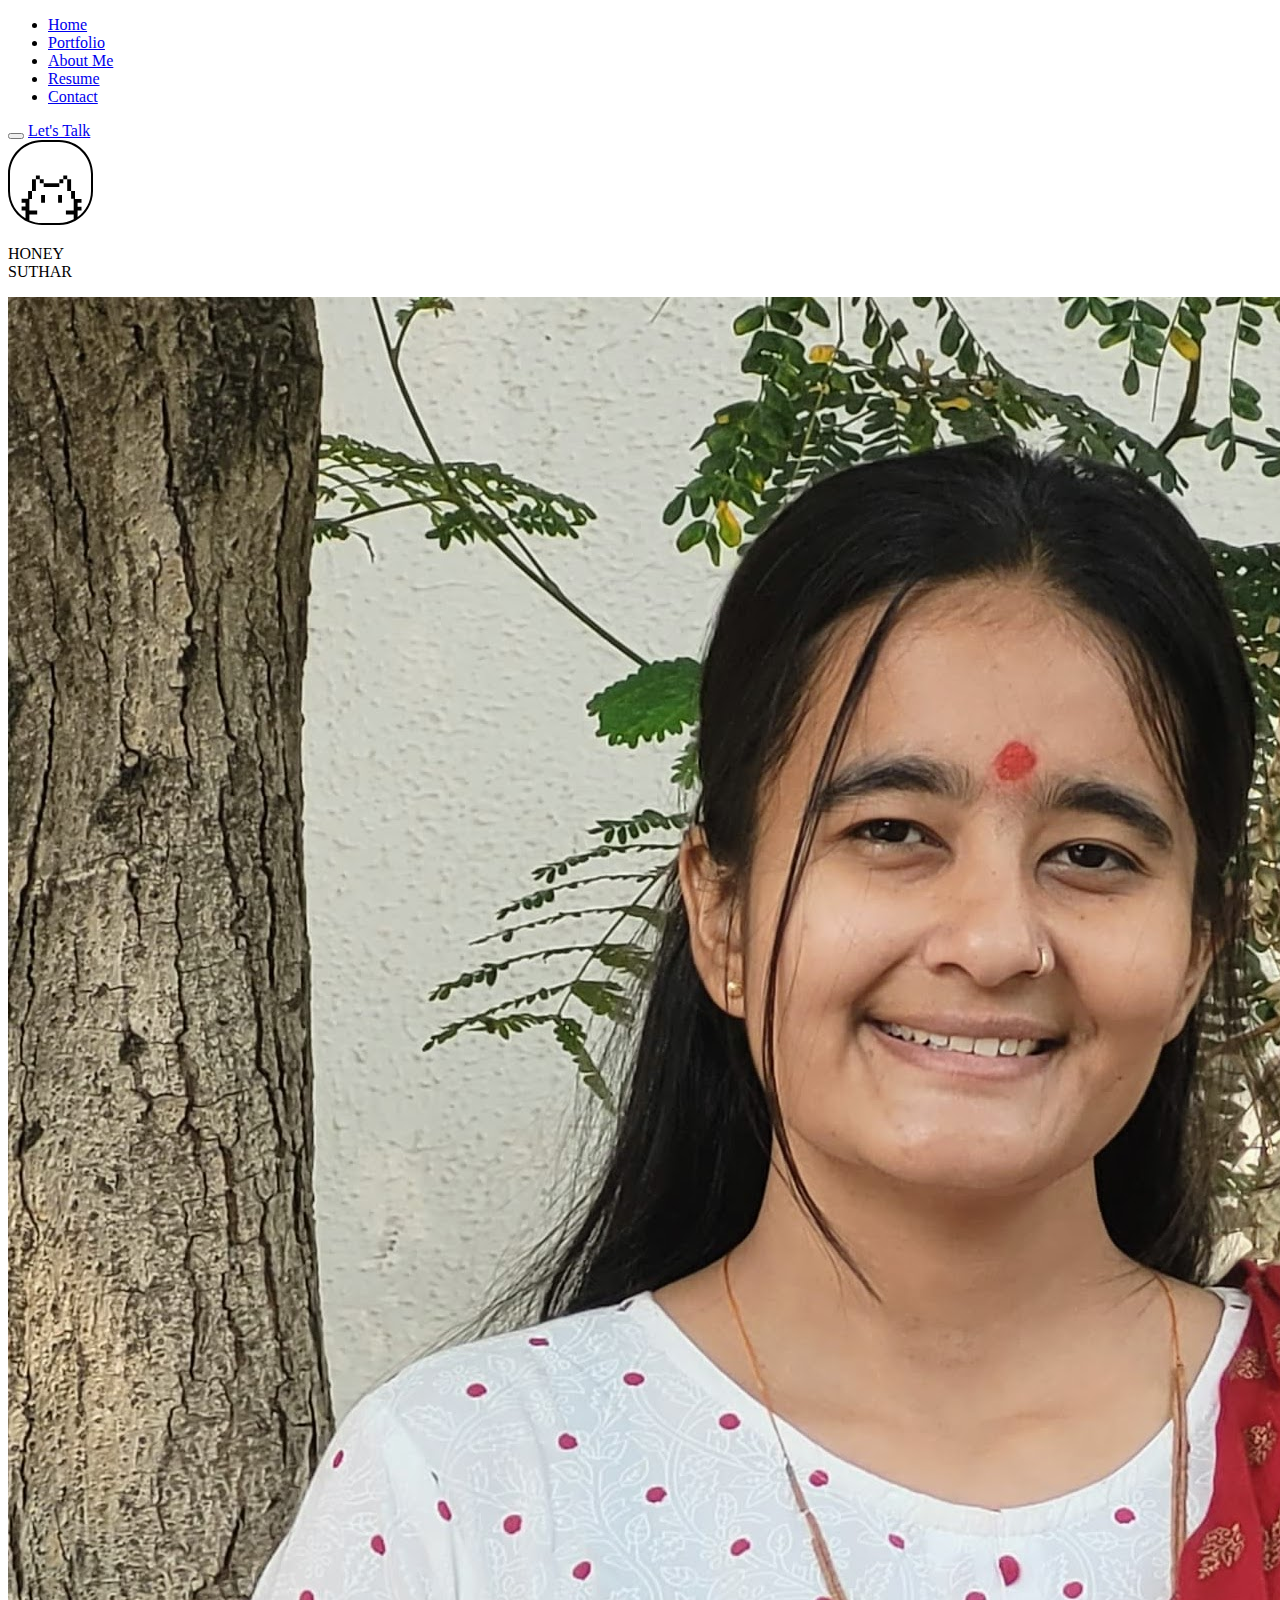
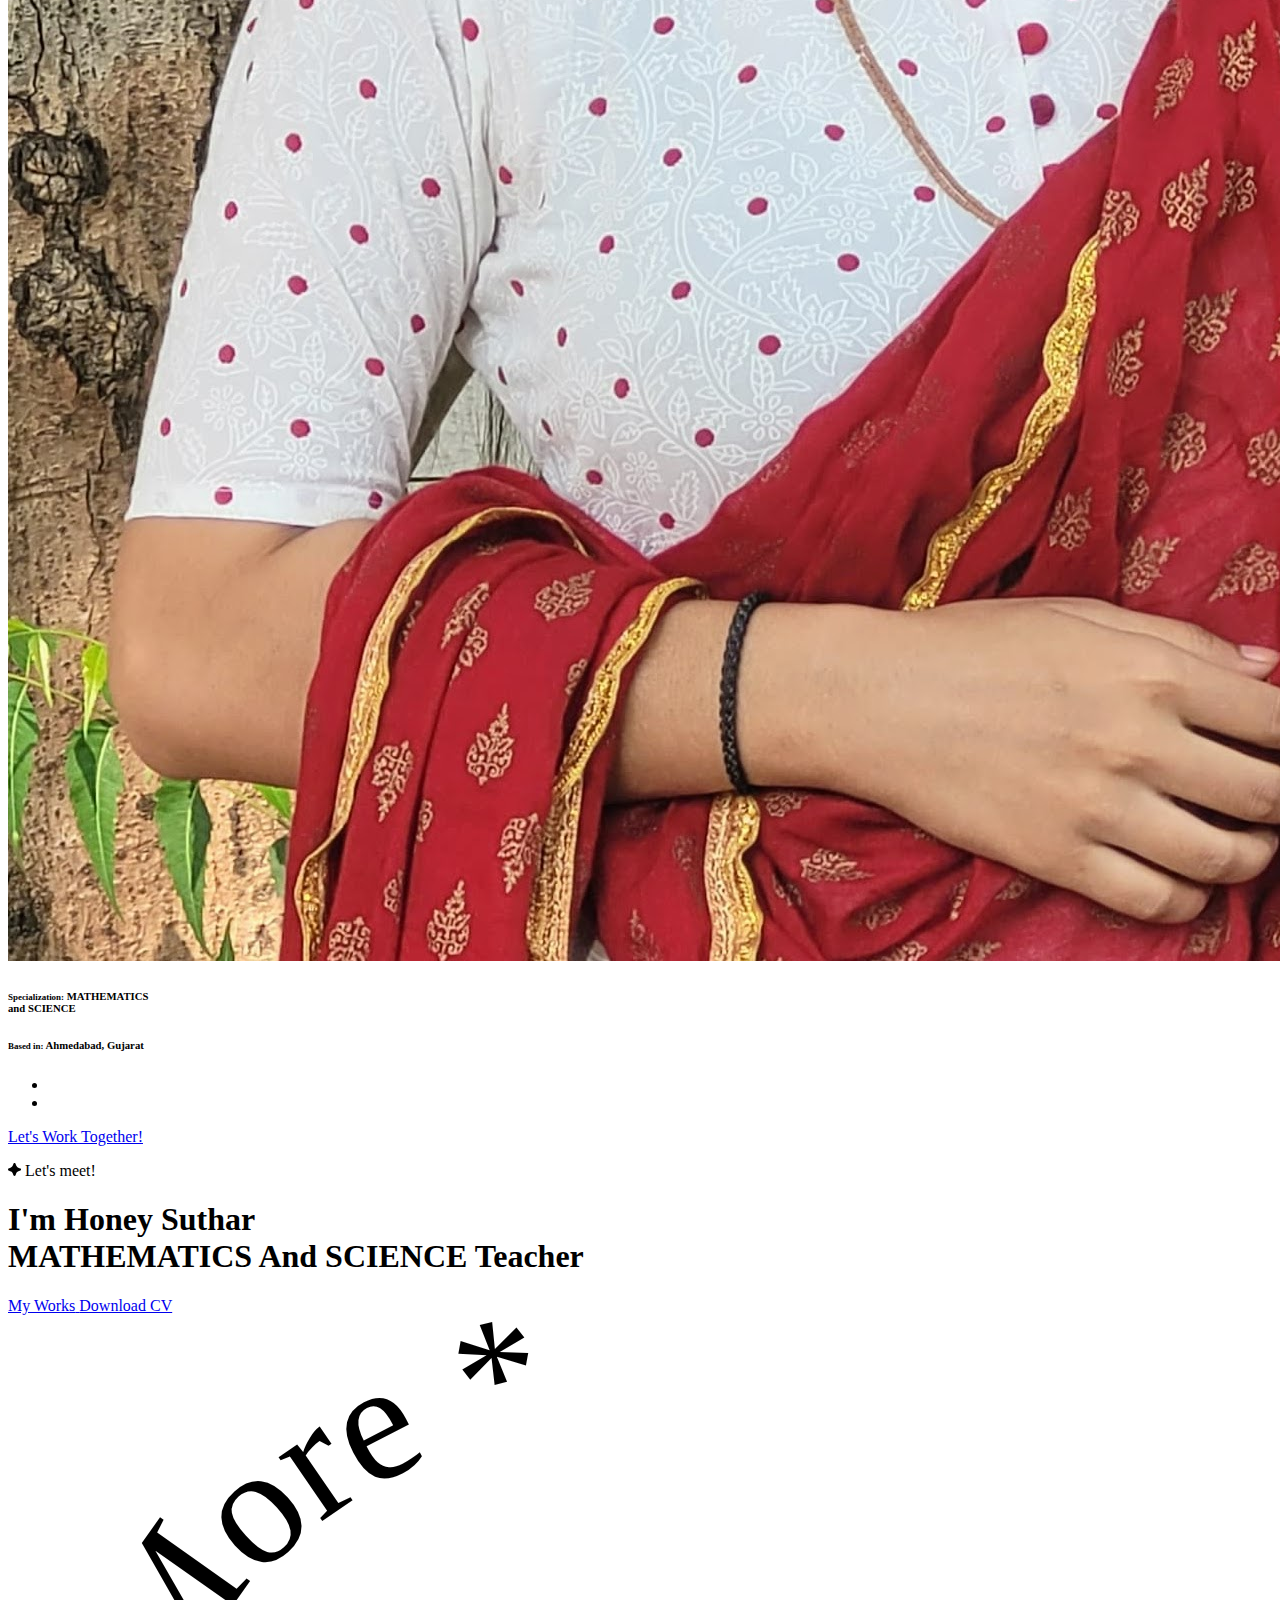
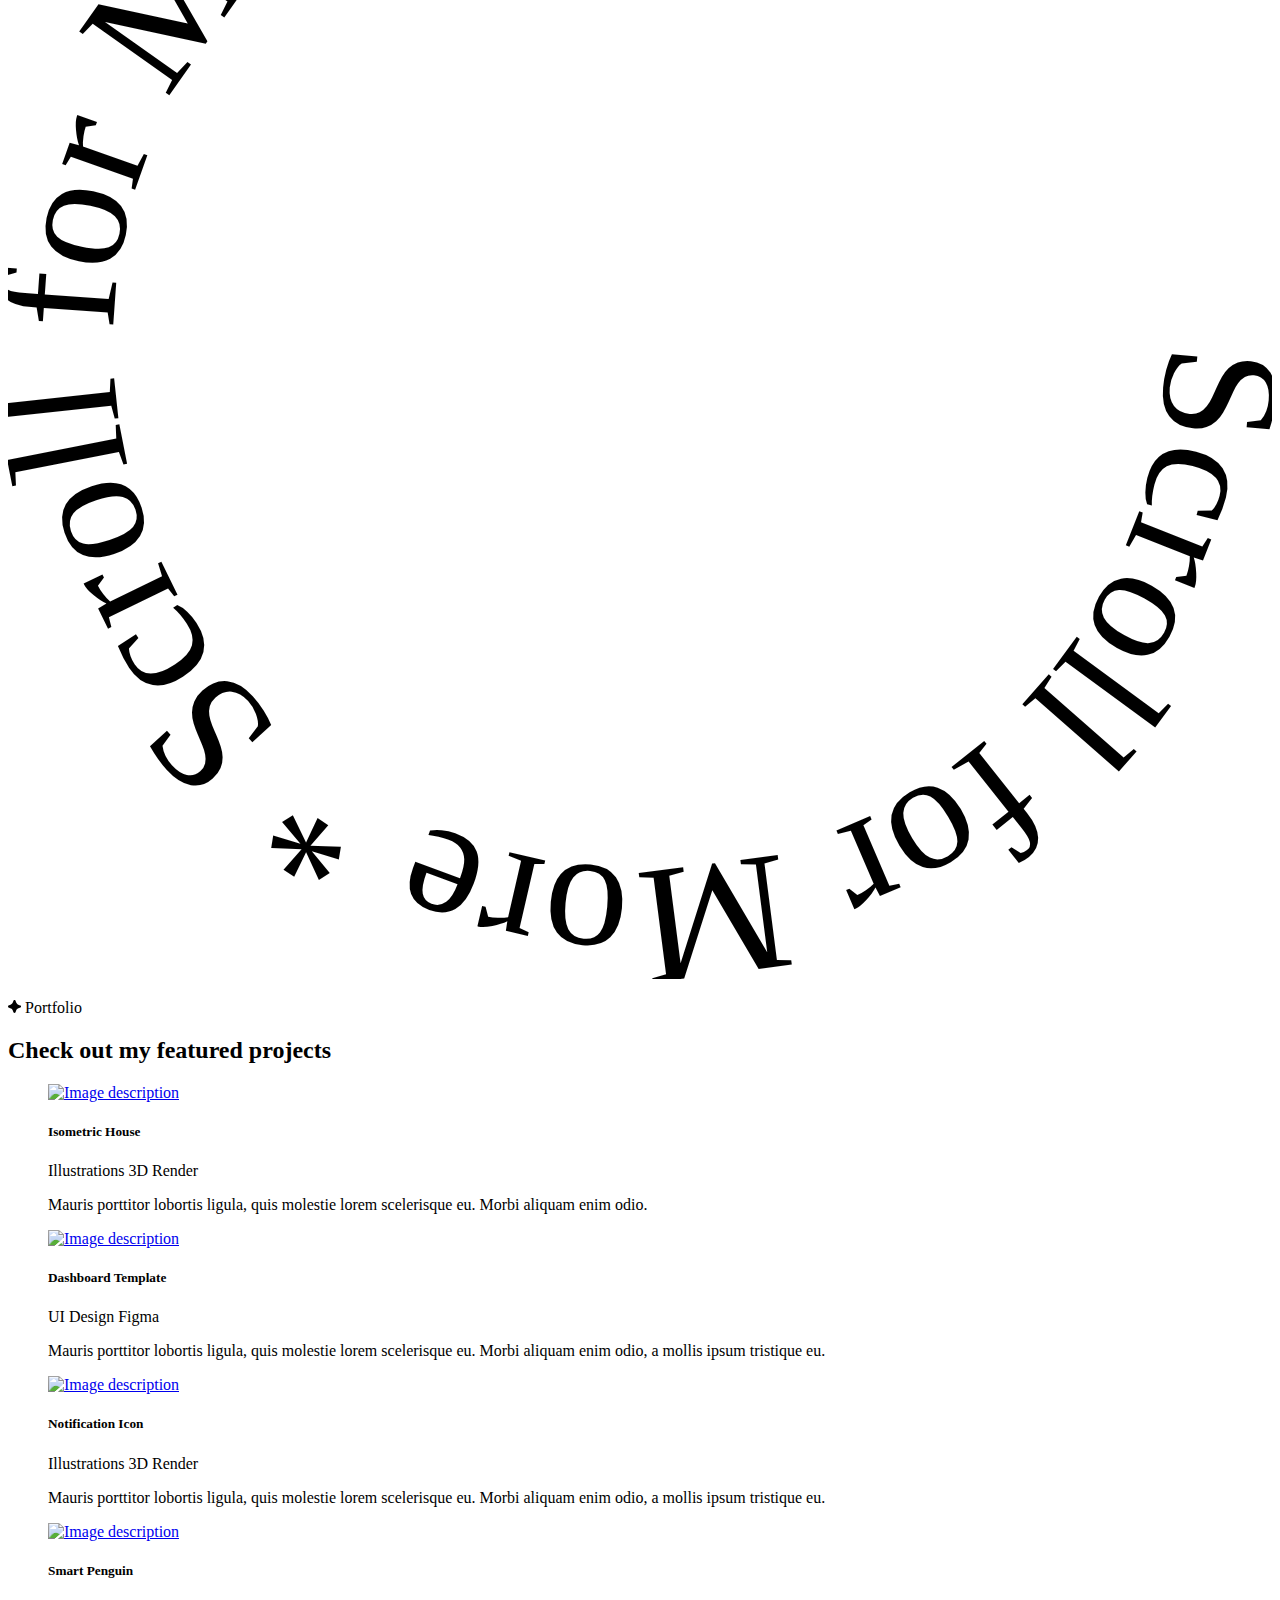
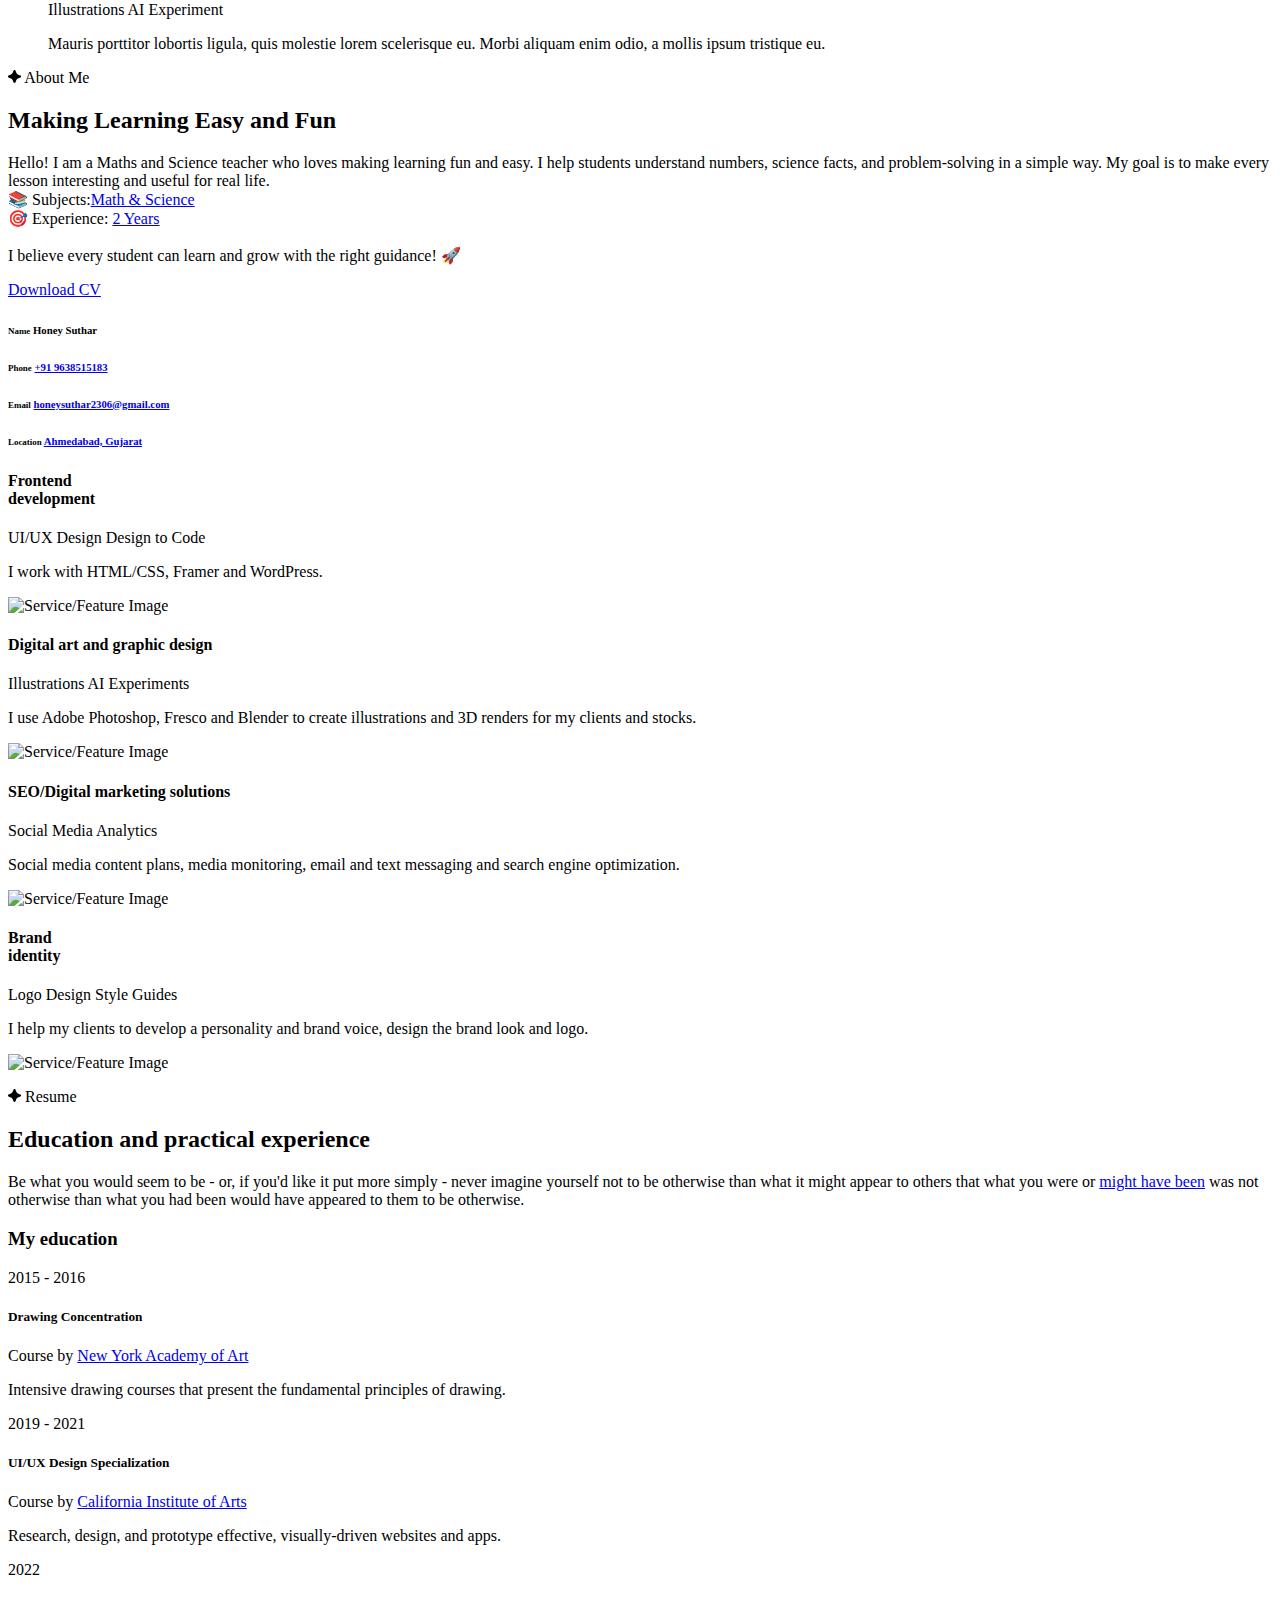
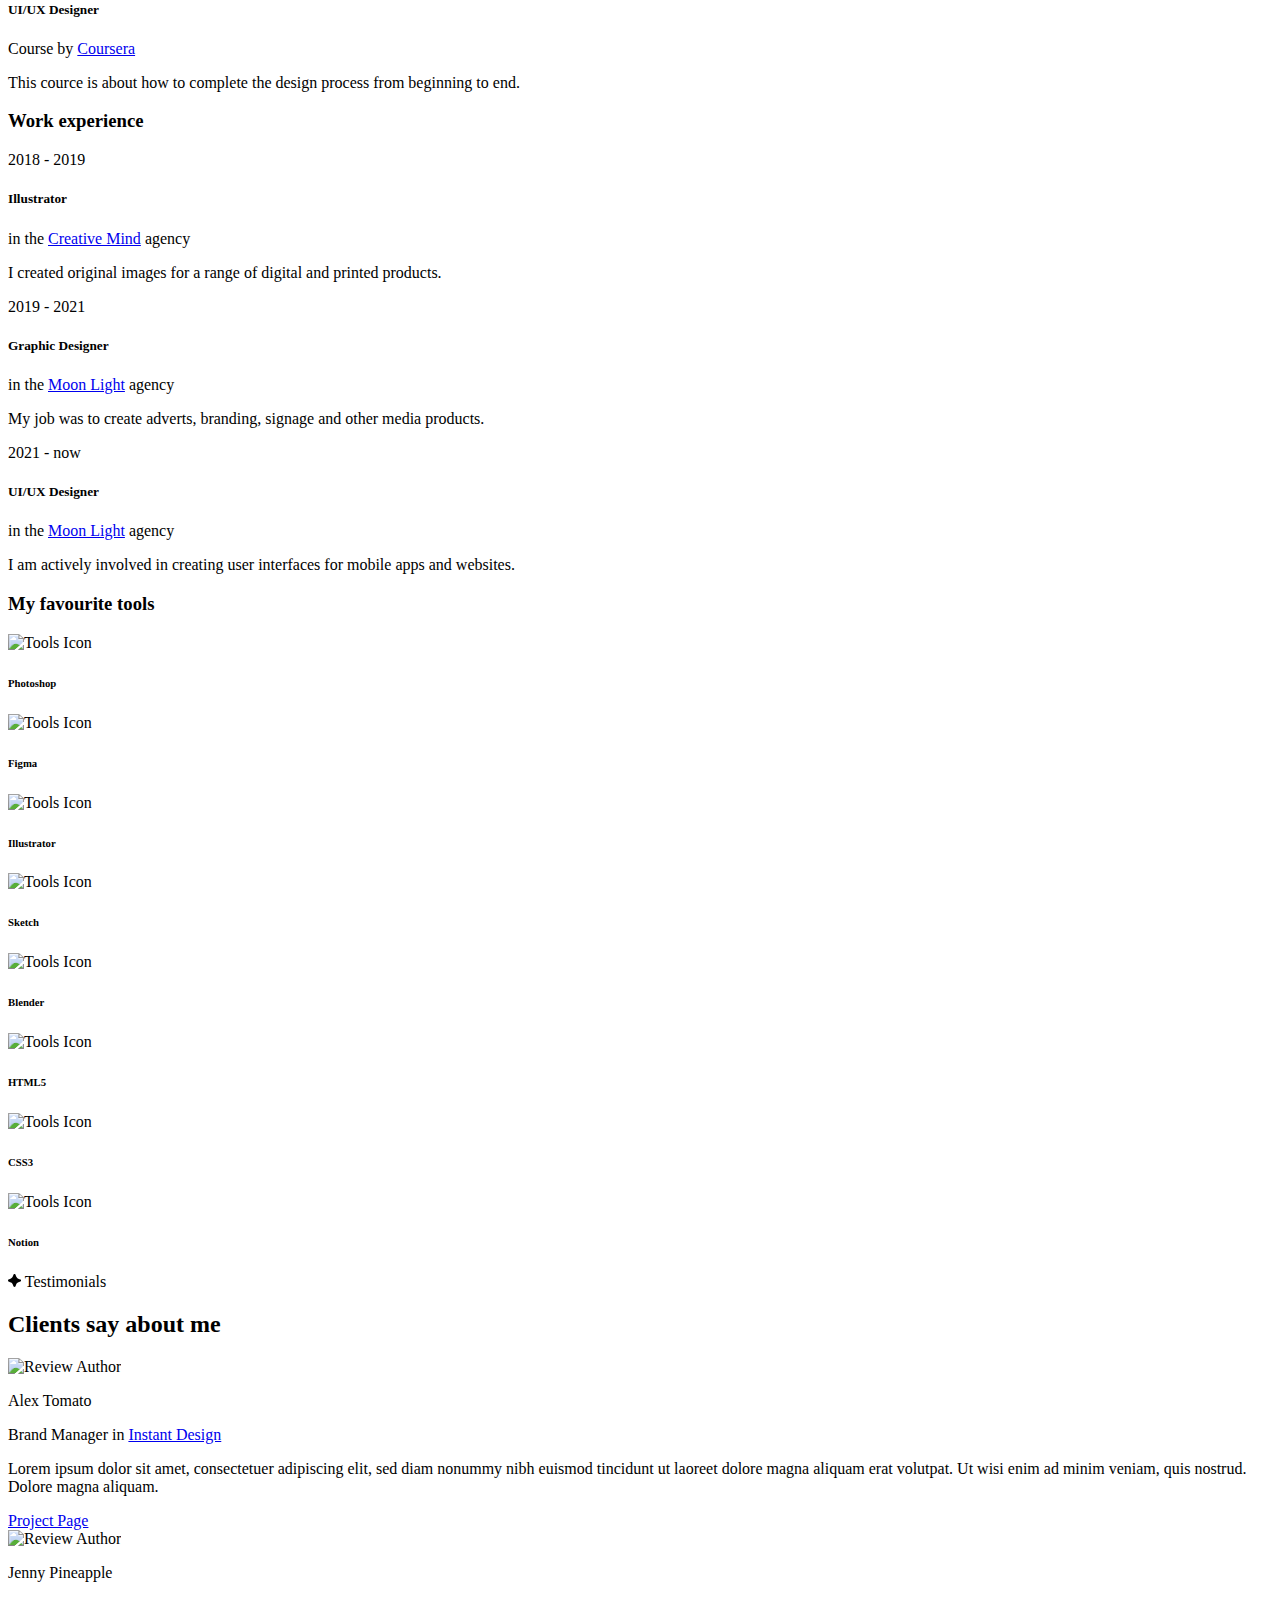
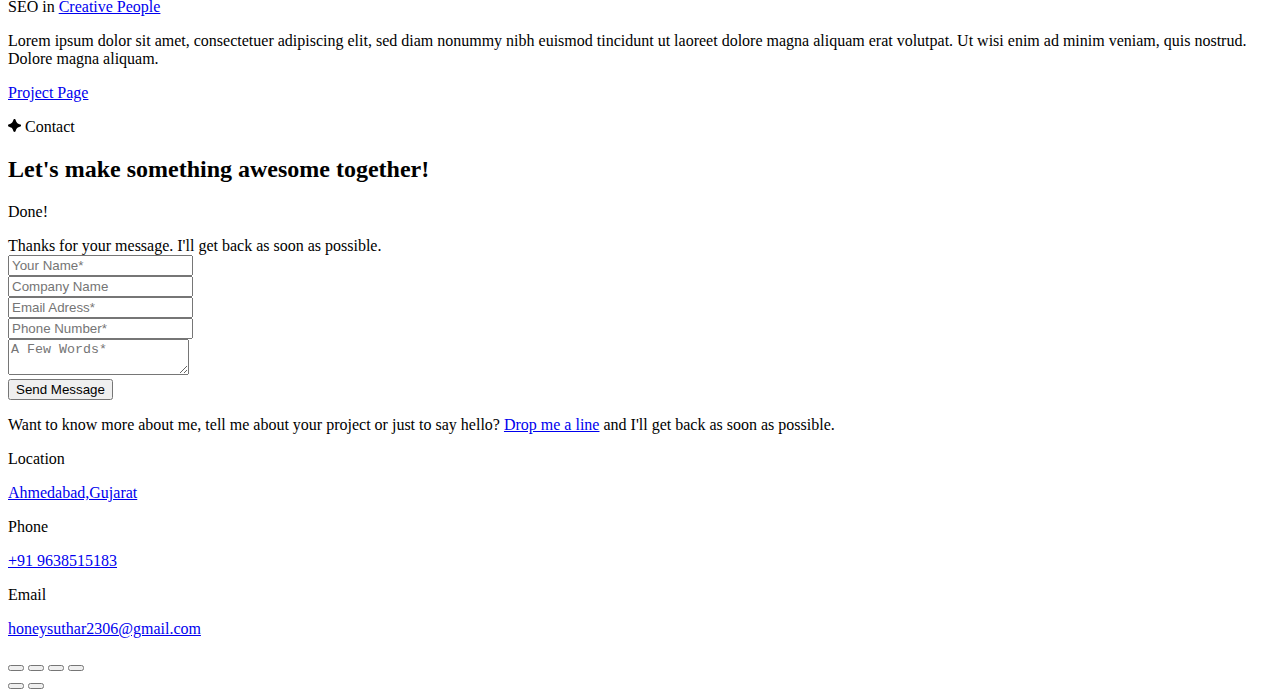
==== index.html @ d6baafad "Add files via upload" ====
<!DOCTYPE html>
<html lang="en" dir="ltr">

  <head>
    <meta charset="UTF-8">

    <!-- Page Title -->
    <title>Honey Suthar - Portfolio </title>


    <!-- Viewport Meta-->
    <meta http-equiv="X-UA-Compatible" content="IE=edge">
    <meta name="viewport" content="width=device-width, initial-scale=1, maximum-scale=1">

   

    <!-- Template Styles Start -->
    <link rel="stylesheet" href="css/loaders/loader.css">
    <link rel="stylesheet" type="text/css" href="css/plugins.css">
    <link rel="stylesheet" type="text/css" href="css/main.css">
    <!-- Template Styles End -->

    <!-- Custom Browser Color Start -->
    <meta name="theme-color" media="(prefers-color-scheme: light)" content="#dcdce7">
    <meta name="theme-color" media="(prefers-color-scheme: dark)" content="#111111">
    <meta name="msapplication-navbutton-color" content="#111111">
    <meta name="apple-mobile-web-app-capable" content="yes">
    <meta name="apple-mobile-web-app-status-bar-style" content="black-translucent">
    <!-- Custom Browser Color End -->
  </head>

  <body>

    <!-- Loader Start -->
    <div id="loader" class="loader">
      <div id="loaderContent" class="loader__content">
        <div class="loader__shadow"></div>
        <div class="loader__box"></div>
      </div>
    </div>
    <!-- Loader End -->

    <!-- Header Start -->
    <header id="header" class="header d-flex justify-content-between">

      <!-- Navigation Menu Start -->
      <div class="header__navigation">
        <nav id="menu" class="menu">
          <ul class="menu__list d-flex justify-content-start">
            <li class="menu__item">
              <a class="menu__link btn" href="#home">
                <span class="menu__caption">Home</span>
                <i class="ph-bold ph-house-simple"></i>
              </a>
            </li>
            <li class="menu__item">
              <a class="menu__link btn" href="#portfolio">
                <span class="menu__caption">Portfolio</span>
                <i class="ph-bold ph-squares-four"></i>
              </a>
            </li>
            <li class="menu__item">
              <a class="menu__link btn" href="#about">
                <span class="menu__caption">About Me</span>
                <i class="ph-bold ph-user"></i>
              </a>
            </li>
            <li class="menu__item">
              <a class="menu__link btn" href="#resume">
                <span class="menu__caption">Resume</span>
                <i class="ph-bold ph-article"></i>
              </a>
            </li>
            <li class="menu__item">
              <a class="menu__link btn" href="#contact">
                <span class="menu__caption">Contact</span>
                <i class="ph-bold ph-envelope"></i>
              </a>
            </li>
          </ul>
        </nav>
      </div>
      <!-- Navigation Menu End -->

      <!-- Header Controls Start -->
      <div class="header__controls d-flex justify-content-end">
        <button id="color-switcher" class="color-switcher header__switcher btn" type="button" role="switch" aria-label="light/dark mode" aria-checked="true"></button>
        <a id="notify-trigger" class="header__trigger btn" href="mailto:honeysuthar2306@gmail.com?subject=Message%20from%20your%20site">
          <span class="trigger__caption">Let's Talk</span>
          <i class="ph-bold ph-chat-dots"></i>
        </a>
      </div>
      <!-- Header Controls End -->

    </header>
    <!-- Header End -->

    <!-- Gradient Background Start -->
    <div class="gradient-background">
      <div class="blur"></div>
      <div class="blur"></div>
      <div class="blur"></div>
    </div>
    <!-- Gradient Background End -->

    <!-- Avatar Side Block Start -->
    <div id="avatar" class="avatar">
      <div class="avatar__container d-flex flex-column justify-content-lg-between">
        <!-- image and logo -->
        <div class="avatar__block">
          <div class="avatar__logo d-flex align-items-center">
            <div class="logo__image">
              <!-- Your Logo Here!!! -->
              <!--<img src="img/logo.svg" alt="Braxton - Personal Portfolio & Resume HTML Template Logo">-->
              <svg xmlns="http://www.w3.org/2000/svg" x="0px" y="0px"
                width="85px" height="85px" viewBox="0 0 85 85" 
                style="enable-background:new 0 0 85 85;" xml:space="preserve" class="gradient-fill">
                <style type="text/css">
                  .gradient-fill {
                    fill: url(#gradientFill);
                  }
                </style>
                <g>
                  <linearGradient id="gradientFill" gradientUnits="userSpaceOnUse" x1="9.9604" y1="75.0338" x2="75.0387" y2="9.9555">
                    <stop  offset="0" style="stop-color:var(--accent)"/>
                    <stop  offset="1" style="stop-color:var(--secondary)"/>
                  </linearGradient>
                  <path class="gradient-fill" d="M51,0H34C15.2,0,0,15.2,0,34v17c0,14.3,8.9,26.6,21.4,31.6c0,0,0,0,0,0l0,0C25.3,84.1,29.5,85,34,85h17
                    c6,0,11.7-1.6,16.6-4.3c0.1-0.1,0.2-0.1,0.3-0.2C78.1,74.6,85,63.6,85,51V34C85,15.2,69.8,0,51,0z M83,51c0,10.7-5.3,20.2-13.4,26
                    v-2.5v-3.9h3.9v-3.9h-3.9v-3.9h3.9v-3.9h-3.9H67v-3.9V51h-3.9v3.9v3.9h2.6v3.9v3.9v3.9h-3.9h-3.9v3.9h3.9h3.9v3.9v1
                    C61.3,81.7,56.3,83,51,83H34c-4.5,0-8.7-0.9-12.6-2.6v-2v-3.9h3.9h3.9v-3.9h-3.9h-3.9v-3.9v-3.9v-3.9H24v-3.9V51h-3.9v3.9v3.9h-2.6
                    h-3.9v3.9h3.9v3.9h-3.9v3.9h3.9v3.9v3.9C8.2,72.8,2,62.6,2,51V34C2,16.4,16.4,2,34,2h17c17.6,0,32,14.4,32,32V51z M50.1,54.9H54
                    v3.9v3.9h-3.9v-3.9V54.9z M33.1,54.9H37v3.9v3.9h-3.9v-3.9V54.9z M27.9,51H24v-3.9v-3.9v-3.9h3.9v3.9v3.9V51z M31.8,39.3h-3.9v-3.9
                    h3.9V39.3z M31.8,43.2v-3.9h3.9v3.9H31.8z M63.1,47.1V51h-3.9v-3.9v-3.9v-3.9h3.9v3.9V47.1z M35.7,47.1v-3.9h3.9h3.9h3.9h3.9v3.9
                    h-3.9h-3.9h-3.9H35.7z M59.2,39.3h-3.9v-3.9h3.9V39.3z M55.3,43.2h-3.9v-3.9h3.9V43.2z"/>
                </g>
              </svg>
            </div>
            <div class="logo__caption">
              <p>HONEY<br>SUTHAR</p>
            </div>
          </div>
          <div class="avatar__image">
            <img src="IMG-20240413-WA0012.jpg" alt="HONEY - Personal Portfolio & Resume">
          </div>
        </div>
        <!-- data caption #1 -->
        <div class="avatar__block">
          <h6>
            <small class="top">Specialization:</small>
            MATHEMATICS<br>and SCIENCE 
          </h6>
        </div>
        <!-- data caption #2 -->
        <div class="avatar__block">
          <h6>
            <small class="top">Based in:</small>
            Ahmedabad, Gujarat
          </h6>
        </div>
        <!-- socials and CTA button -->
        <div class="avatar__block">
          <div class="avatar__socials">
            <ul class="socials-square d-flex justify-content-between">
              <li class="socials-square__item">
                <a class="socials-square__link btn" href="https://linkedin.com/" target="_blank">
                  <i class="ph-bold ph-linkedin-logo"></i>
              </a>              
              </li>
              <li class="socials-square__item">
                <a class="socials-square__link btn" href="https://www.instagram.com/" target="_blank"><i class="ph-bold ph-instagram-logo"></i></a>
              </li>
            </ul>
          </div>
          <div class="avatar__btnholder">
            <a class="btn btn-default btn-fullwidth btn-hover btn-hover-accent" href="#contact" target="_blank">
              <span class="btn-caption">Let's Work Together!</span>
            </a>
          </div>
        </div>
      </div>
    </div>
    <!-- Avatar Side Block End -->

    <!-- Page Content Start -->
    <div id="content" class="content">
      <div class="content__wrapper">

        <!-- Intro Section Start -->
        <section id="home" class="main intro">

          <!-- Headline Start -->
          <div id="headline" class="headline d-flex align-items-start flex-column" data-speed="1">
            <p class="headline__subtitle animate-headline">
              <svg xmlns="http://www.w3.org/2000/svg" x="0px" y="0px" width="13px" height="13px" viewBox="0 0 13 13" fill="currentColor">
                <path fill="currentColor" d="M5.6,12.6c-0.5-0.8-0.7-2.4-1.7-3.5c-1-1-2.7-1.2-3.5-1.7C-0.1,7-0.1,6,0.4,5.6c0.8-0.5,2.3-0.6,3.5-1.8
                  C5,2.8,5.1,1.2,5.6,0.4C6-0.1,7-0.1,7.4,0.4c0.5,0.8,0.7,2.4,1.8,3.5c1.2,1.2,2.6,1.2,3.5,1.7c0.6,0.4,0.6,1.4,0,1.7
                  C11.8,7.9,10.2,8,9.1,9.1c-1,1-1.2,2.7-1.7,3.5C7,13.1,6,13.1,5.6,12.6z"/>
              </svg>
              <span>Let's meet!</span>
            </p>
            <h1 class="headline__title animate-headline">I'm Honey Suthar<br>MATHEMATICS And SCIENCE Teacher</h1>
            <div class="headline__btnholder d-flex flex-column flex-sm-row">
              <a class="btn mobile-vertical btn-default btn-hover btn-hover-accent-mobile animate-headline" href="#portfolio">
                <span class="btn-caption">My Works</span>
                <i class="ph-bold ph-squares-four"></i>
              </a>
              <a class="btn mobile-vertical btn-default btn-hover btn-hover-outline-mobile animate-headline" href="#0">
                <span class="btn-caption">Download CV</span>
                <i class="ph-bold ph-download-simple"></i>
              </a>
            </div>
          </div>
          <!-- Headline End -->

          <!-- Scroll Button Start -->
          <div class="rotating-btn">
            <a href="#portfolio" class="rotating-btn__link slide-down">
              <!-- SVG rotating text -->
              <svg version="1.1" xmlns="http://www.w3.org/2000/svg" xmlns:xlink="http://www.w3.org/1999/xlink" x="0px" y="0px"
                viewBox="0 0 120 120" style="enable-background:new 0 0 120 120;" xml:space="preserve" 
                class="animate-rotation" data-value="360">
                <defs>
                  <path id="textPath" d="M110,59.5c0,27.6-22.4,50-50,50s-50-22.4-50-50s22.4-50,50-50S110,31.9,110,59.5z"/>
                </defs>
                <g>
                  <use xlink:href="#textPath" fill="none"></use>
                  <text>
                    <!-- button text here!!! -->
                    <textPath xlink:href="#textPath">Scroll for More * Scroll for More * </textPath>
                  </text>
                </g>
              </svg>
              <!-- arrow icon -->
              <i class="ph-bold ph-arrow-down"></i>
            </a>
          </div>
          <!-- Scroll Button End -->

        </section>
        <!-- Intro Section End -->

        <!-- Portfolio Section Start -->
        <section id="portfolio" class="inner inner-first portfolio">

          <!-- Content Block - H2 Section Title Start -->
          <div class="content__block section-grid-title">
            <p class="h2__subtitle animate-in-up">
              <svg xmlns="http://www.w3.org/2000/svg" x="0px" y="0px" width="13px" height="13px" viewBox="0 0 13 13" fill="currentColor">
                <path fill="currentColor" d="M5.6,12.6c-0.5-0.8-0.7-2.4-1.7-3.5c-1-1-2.7-1.2-3.5-1.7C-0.1,7-0.1,6,0.4,5.6c0.8-0.5,2.3-0.6,3.5-1.8
                  C5,2.8,5.1,1.2,5.6,0.4C6-0.1,7-0.1,7.4,0.4c0.5,0.8,0.7,2.4,1.8,3.5c1.2,1.2,2.6,1.2,3.5,1.7c0.6,0.4,0.6,1.4,0,1.7
                  C11.8,7.9,10.2,8,9.1,9.1c-1,1-1.2,2.7-1.7,3.5C7,13.1,6,13.1,5.6,12.6z"/>
              </svg>
              <span>Portfolio</span>
            </p>
            <h2 class="h2__title animate-in-up">Check out my featured projects</h2>
          </div>
          <!-- Content Block - H2 Section Title End -->

          <!-- Content Block - Works Gallery Start -->
          <div class="content__block grid-block">
            <div class="container-fluid px-0 inner__gallery">
              <div class="row gx-0 my-gallery" itemscope itemtype="http://schema.org/ImageGallery">
    
                <!-- Works Gallery Single Item Start -->
                <figure class="col-12 col-md-6 gallery__item grid-item animate-card-2" itemprop="associatedMedia" itemscope itemtype="http://schema.org/ImageObject">
                  <a href="img/works/1400x1400_w01.webp" data-image="img/works/1400x1400_w01.webp" class="gallery__link" itemprop="contentUrl" data-size="1400x1400">
                    <img src="img/works/800_w01-thumb.webp" class="gallery__image" itemprop="thumbnail" alt="Image description">
                  </a>
                  <figcaption class="gallery__descr" itemprop="caption description">
                    <h5>Isometric House</h5>
                    <div class="card__tags d-flex flex-wrap">
                      <span class="rounded-tag opposite">Illustrations</span>
                      <span class="rounded-tag opposite">3D Render</span>
                    </div>
                    <p class="small">Mauris porttitor lobortis ligula, quis molestie lorem scelerisque eu. Morbi aliquam enim odio.
                    </p>
                  </figcaption>
                </figure>
                <!-- Works Gallery Single Item End -->
    
                <!-- Works Gallery Single Item Start -->
                <figure class="col-12 col-md-6 gallery__item grid-item animate-card-2" itemprop="associatedMedia" itemscope itemtype="http://schema.org/ImageObject">
                  <a href="img/works/1400x1400_w02.webp" data-image="img/works/800_w02-thumb.webp" class="gallery__link" itemprop="contentUrl" data-size="1400x1400">
                    <img src="img/works/800_w02-thumb.webp" class="gallery__image" itemprop="thumbnail" alt="Image description">
                  </a>
                  <figcaption class="gallery__descr opposite" itemprop="caption description">
                    <h5 class="opposite">Dashboard Template</h5>
                    <div class="card__tags d-flex flex-wrap">
                      <span class="rounded-tag">UI Design</span>
                      <span class="rounded-tag">Figma</span>
                    </div>
                    <p class="small">Mauris porttitor lobortis ligula, quis molestie lorem scelerisque eu. Morbi aliquam enim odio,
                      a mollis ipsum tristique eu.
                    </p>
                  </figcaption>
                </figure>
                <!-- Works Gallery Single Item End -->
    
                <!-- Works Gallery Single Item Start -->
                <figure class="col-12 col-md-6 gallery__item grid-item animate-card-2" itemprop="associatedMedia" itemscope itemtype="http://schema.org/ImageObject">
                  <a href="img/works/1400x1400_w03.webp" data-image="img/works/800_w03-thumb.webp" class="gallery__link" itemprop="contentUrl" data-size="1400x1400">
                    <img src="img/works/800_w03-thumb.webp" class="gallery__image" itemprop="thumbnail" alt="Image description">
                  </a>
                  <figcaption class="gallery__descr opposite" itemprop="caption description">
                    <h5 class="opposite">Notification Icon</h5>
                    <div class="card__tags d-flex flex-wrap">
                      <span class="rounded-tag">Illustrations</span>
                      <span class="rounded-tag">3D Render</span>
                    </div>
                    <p class="small">Mauris porttitor lobortis ligula, quis molestie lorem scelerisque eu. Morbi aliquam enim odio,
                      a mollis ipsum tristique eu.
                    </p>
                  </figcaption>
                </figure>
                <!-- Works Gallery Single Item End -->
    
                <!-- Works Gallery Single Item Start -->
                <figure class="col-12 col-md-6 gallery__item grid-item animate-card-2" itemprop="associatedMedia" itemscope itemtype="http://schema.org/ImageObject">
                  <a href="img/works/1400x1400_w04.webp" data-image="img/works/800_w04-thumb.webp" class="gallery__link" itemprop="contentUrl" data-size="1400x1400">
                    <img src="img/works/800_w04-thumb.webp" class="gallery__image" itemprop="thumbnail" alt="Image description">
                  </a>
                  <figcaption class="gallery__descr " itemprop="caption description">
                    <h5>Smart Penguin</h5>
                    <div class="card__tags d-flex flex-wrap">
                      <span class="rounded-tag opposite">Illustrations</span>
                      <span class="rounded-tag opposite">AI Experiment</span>
                    </div>
                    <p class="small">Mauris porttitor lobortis ligula, quis molestie lorem scelerisque eu. Morbi aliquam enim odio,
                      a mollis ipsum tristique eu.
                    </p>
                  </figcaption>
                </figure>
                <!-- Works Gallery Single Item End -->
    
              </div>
            </div>
          </div>
          <!-- Content Block - Works Gallery End -->

        </section>
        <!-- Portfolio Section End -->

        <!-- About Section Start -->
        <section id="about" class="inner about">

          <!-- Content Block - H2 Section Title Start -->
          <div class="content__block section-grid-title">
            <p class="h2__subtitle animate-in-up">
              <svg xmlns="http://www.w3.org/2000/svg" x="0px" y="0px" width="13px" height="13px" viewBox="0 0 13 13" fill="currentColor">
                <path fill="currentColor" d="M5.6,12.6c-0.5-0.8-0.7-2.4-1.7-3.5c-1-1-2.7-1.2-3.5-1.7C-0.1,7-0.1,6,0.4,5.6c0.8-0.5,2.3-0.6,3.5-1.8
                  C5,2.8,5.1,1.2,5.6,0.4C6-0.1,7-0.1,7.4,0.4c0.5,0.8,0.7,2.4,1.8,3.5c1.2,1.2,2.6,1.2,3.5,1.7c0.6,0.4,0.6,1.4,0,1.7
                  C11.8,7.9,10.2,8,9.1,9.1c-1,1-1.2,2.7-1.7,3.5C7,13.1,6,13.1,5.6,12.6z"/>
              </svg>
              <span>About Me</span>
            </p>
            <h2 class="h2__title animate-in-up">Making Learning Easy and Fun</h2>
          </div>
          <!-- Content Block - H2 Section Title End -->

          <!-- Content Block - Achievements Start -->
          <!-- <div class="content__block grid-block">
            <div class="achievements d-flex flex-column flex-md-row align-items-md-stretch">
              achievements single item
              <div class="achievements__item d-flex flex-column grid-item animate-card-3">
                <div class="achievements__card">
                  <p class="achievements__number">40+</p>
                  <p class="achievements__descr">Happy clients</p>
                </div>
              </div>
              achievements single item
              <div class="achievements__item d-flex flex-column grid-item animate-card-3">
                <div class="achievements__card">
                  <p class="achievements__number">2+</p>
                  <p class="achievements__descr">Years of experience</p>
                </div>
              </div>
              achievements single item
              <div class="achievements__item d-flex flex-column grid-item animate-card-3">
                <div class="achievements__card">
                  <p class="achievements__number">50+</p>
                  <p class="achievements__descr">Projects done</p>
                </div>
              </div>
            </div>
          </div> -->
          <!-- Content Block - Achievements End -->

          <!-- Content Block - About Me Data Start -->
          <div class="content__block grid-block block-large">
            <div class="container-fluid p-0">
              <div class="row g-0 justify-content-between">
                
                <!-- About Me Description Start -->
                <div class="col-12 col-xl-8 grid-item about-descr">
                  <p class="about-descr__text animate-in-up">
                    Hello! I am a Maths and Science teacher who loves making learning fun and easy. I help students understand numbers, science facts, and problem-solving in a simple way. My goal is to make every lesson interesting and useful for real life.
                    <br>
                    📚 Subjects:<a href="#0" class="text-link">Math & Science</a> 
                    <br>
                    🎯 Experience:  <a href="#0" class="text-link">2 Years</a> 
                    <br> 
                    <br>
                    
                    I believe every student can learn and grow with the right guidance! 🚀
                  </p>
                  <div class="btn-group about-descr__btnholder animate-in-up">
                    <a class="btn mobile-vertical btn-default btn-hover btn-hover-accent" href="#0">
                      <span class="btn-caption">Download CV</span>
                      <i class="ph-bold ph-download-simple"></i>
                    </a>
                  </div>
                </div>
                <!-- About Me Description End -->
      
                <!-- About Me Information Start -->
                <div class="col-12 col-xl-4 grid-item about-info">
                  <div class="about-info__item animate-in-up">
                    <h6>
                      <small class="top">Name</small>
                      Honey Suthar
                    </h6>
                  </div>
                  <div class="about-info__item animate-in-up">
                    <h6>
                      <small class="top">Phone</small>
                      <a class="text-link-bold" href="tel:+919638515183">+91 9638515183</a>
                    </h6>
                  </div>
                  <div class="about-info__item animate-in-up">
                    <h6>
                      <small class="top">Email</small>
                      <a class="text-link-bold" href="mailto:honeysuthar2306@gmail.com?subject=Message%20from%20your%20site">honeysuthar2306@gmail.com</a>
                    </h6>
                  </div>
                  <div class="about-info__item animate-in-up">
                    <h6>
                      <small class="top">Location</small>
                      <a class="text-link-bold" href="https://maps.app.goo.gl/xMJXTEUeHkv6kYRQ6" target="_blank">Ahmedabad, Gujarat </a>
                    </h6>
                  </div>
                </div>
                <!-- About Me Information End -->
      
              </div>
            </div>
          </div>
          <!-- Content Block - About Me Data End -->

          <!-- Content Block - Services Start -->
          <div class="content__block grid-block">
            <div class="container-fluid p-0">
              <div class="row g-0 align-items-stretch cards">
                <!-- services cards grid single item -->
                <div class="col-12 col-md-6 cards__item grid-item animate-card-2">
                  <div class="cards__card d-flex flex-column">
                    <div class="cards__descr">
                      <h4 class="cards__title animate-in-up">Frontend<br>development</h4>
                      <div class="cards__tags d-flex flex-wrap animate-in-up">
                        <span class="rounded-tag tag-outline">UI/UX Design</span>
                        <span class="rounded-tag tag-outline">Design to Code</span>
                      </div>
                      <p class="small cards__text animate-in-up">I work with HTML/CSS, Framer and WordPress.</p>
                    </div>
                    <div class="cards__image d-flex animate-in-up">
                      <img src="img/services/1200x900_s01.webp" alt="Service/Feature Image">
                    </div>
                  </div>
                </div>
                <!-- services grid cards single item -->
                <div class="col-12 col-md-6 cards__item grid-item animate-card-2">
                  <div class="cards__card d-flex flex-column">
                    <div class="cards__descr">
                      <h4 class="cards__title animate-in-up">Digital art and graphic design</h4>
                      <div class="cards__tags d-flex flex-wrap animate-in-up">
                        <span class="rounded-tag tag-outline">Illustrations</span>
                        <span class="rounded-tag tag-outline">AI Experiments</span>
                      </div>
                      <p class="small cards__text animate-in-up">I use Adobe Photoshop, Fresco and Blender to create 
                        illustrations and 3D renders for my clients and stocks.
                      </p>
                    </div>
                    <div class="cards__image d-flex animate-in-up">
                      <img src="img/services/1200x900_s02.webp" alt="Service/Feature Image">
                    </div>
                  </div>
                </div>
                <!-- services grid cards single item -->
                <div class="col-12 col-md-6 cards__item grid-item animate-card-2">
                  <div class="cards__card d-flex flex-column">
                    <div class="cards__descr">
                      <h4 class="cards__title animate-in-up">SEO/Digital marketing solutions</h4>
                      <div class="cards__tags d-flex flex-wrap animate-in-up">
                        <span class="rounded-tag tag-outline">Social Media</span>
                        <span class="rounded-tag tag-outline">Analytics</span>
                      </div>
                      <p class="small cards__text animate-in-up">Social media content plans, media monitoring, email and text messaging
                        and search engine optimization.
                      </p>
                    </div>
                    <div class="cards__image d-flex">
                      <img src="img/services/1200x900_s03.webp" alt="Service/Feature Image">
                    </div>
                  </div>
                </div>
                <!-- services grid cards single item -->
                <div class="col-12 col-md-6 cards__item grid-item animate-card-2">
                  <div class="cards__card d-flex flex-column">
                    <div class="cards__descr">
                      <h4 class="cards__title animate-in-up">Brand<br>identity</h4>
                      <div class="cards__tags d-flex flex-wrap animate-in-up">
                        <span class="rounded-tag tag-outline">Logo Design</span>
                        <span class="rounded-tag tag-outline">Style Guides</span>
                      </div>
                      <p class="small cards__text animate-in-up">I help my clients to develop a personality and brand voice, 
                        design the brand look and logo.
                      </p>
                    </div>
                    <div class="cards__image d-flex animate-in-up">
                      <img src="img/services/1200x900_s04.webp" alt="Service/Feature Image">
                    </div>
                  </div>
                </div>
    
              </div>
            </div>
          </div>
          <!-- Content Block - Services End -->

        </section>
        <!-- About Section End -->

        <!-- Resume Section Start -->
        <section id="resume" class="inner resume">

          <!-- Content Block - H2 Section Title Start -->
          <div class="content__block block-large">
            <p class="h2__subtitle animate-in-up">
              <svg xmlns="http://www.w3.org/2000/svg" x="0px" y="0px" width="13px" height="13px" viewBox="0 0 13 13" fill="currentColor">
                <path fill="currentColor" d="M5.6,12.6c-0.5-0.8-0.7-2.4-1.7-3.5c-1-1-2.7-1.2-3.5-1.7C-0.1,7-0.1,6,0.4,5.6c0.8-0.5,2.3-0.6,3.5-1.8
                  C5,2.8,5.1,1.2,5.6,0.4C6-0.1,7-0.1,7.4,0.4c0.5,0.8,0.7,2.4,1.8,3.5c1.2,1.2,2.6,1.2,3.5,1.7c0.6,0.4,0.6,1.4,0,1.7
                  C11.8,7.9,10.2,8,9.1,9.1c-1,1-1.2,2.7-1.7,3.5C7,13.1,6,13.1,5.6,12.6z"/>
              </svg>
              <span>Resume</span>
            </p>
            <h2 class="h2__title animate-in-up">Education and practical experience</h2>
            <p class="h2__text animate-in-up">
              Be what you would seem to be - or, if you'd like it put more simply - never imagine yourself not to be otherwise 
              than what it might appear to others that what you were or 
              <a href="#0" class="text-link">might have been</a> 
              was not otherwise than what you had been 
              would have appeared to them to be otherwise.
            </p>
          </div>
          <!-- Content Block - H2 Section Title End -->

          <!-- Content Block - Education Start -->
          <div class="content__block block-large">

            <!-- H3 Block Start -->
            <div class="section-h3">
              <h3 class="h3__title animate-in-up">My education</h3>
            </div>
            <!-- H3 Block End -->

            <!-- Education Lines Start -->
            <div class="container-fluid p-0 resume-lines">
              <!-- education single item -->
              <div class="row g-0 resume-lines__item animate-in-up">
                <div class="col-12 col-md-2">
                  <span class="resume-lines__date animate-in-up">2015 - 2016</span>
                </div>
                <div class="col-12 col-md-5">
                  <h5 class="resume-lines__title animate-in-up">Drawing Concentration</h5>
                  <p class="resume-lines__source animate-in-up">Course by
                    <a href="#0" class="text-link-bold" target="_blank">New York Academy of Art</a>
                  </p>
                </div>
                <div class="col-12 col-md-5">
                  <p class="small resume-lines__descr animate-in-up">Intensive drawing courses that present the fundamental principles of drawing.</p>
                </div>
              </div>
              <!-- education single item -->
              <div class="row g-0 resume-lines__item animate-in-up">
                <div class="col-12 col-md-2">
                  <span class="resume-lines__date animate-in-up">2019 - 2021</span>
                </div>
                <div class="col-12 col-md-5">
                  <h5 class="resume-lines__title animate-in-up">UI/UX Design Specialization</h5>
                  <p class="resume-lines__source animate-in-up">Course by 
                    <a href="#0" class="text-link-bold" target="_blank">California Institute of Arts</a>
                  </p>
                </div>
                <div class="col-12 col-md-5">
                  <p class="small resume-lines__descr animate-in-up">Research, design, and prototype effective, visually-driven websites and apps.</p>
                </div>
              </div>
              <!-- education single item -->
              <div class="row g-0 resume-lines__item animate-in-up">
                <div class="col-12 col-md-2">
                  <span class="resume-lines__date animate-in-up">2022</span>
                </div>
                <div class="col-12 col-md-5">
                  <h5 class="resume-lines__title animate-in-up">UI/UX Designer</h5>
                  <p class="resume-lines__source animate-in-up"> Course by
                    <a href="#0" class="text-link-bold" target="_blank">Coursera</a>
                  </p>
                </div>
                <div class="col-12 col-md-5">
                  <p class="small resume-lines__descr animate-in-up">This cource is about how to complete the design process from beginning to end.</p>
                </div>
              </div>
            </div>
            <!-- Education Lines End -->

          </div>
          <!-- Content Block - Education End -->

          <!-- Content Block - Experience Start -->
          <div class="content__block block-large">

            <!-- H3 Block Start -->
            <div class="section-h3">
              <h3 class="h3__title animate-in-up">Work experience</h3>
            </div>
            <!-- H3 Block End -->

            <!-- Experience Lines Start -->
            <div class="container-fluid p-0 resume-lines">
              <!-- experience single item -->
              <div class="row g-0 resume-lines__item animate-in-up">
                <div class="col-12 col-md-2">
                  <span class="resume-lines__date animate-in-up">2018 - 2019</span>
                </div>
                <div class="col-12 col-md-5">
                  <h5 class="resume-lines__title animate-in-up">Illustrator</h5>
                  <p class="resume-lines__source animate-in-up">in the 
                    <a href="#0" class="text-link-bold" target="_blank">Creative Mind</a>
                    agency
                  </p>
                </div>
                <div class="col-12 col-md-5">
                  <p class="small resume-lines__descr animate-in-up">I created original images for a range of digital and printed products.</p>
                </div>
              </div>
              <!-- experience single item -->
              <div class="row g-0 resume-lines__item animate-in-up">
                <div class="col-12 col-md-2">
                  <span class="resume-lines__date animate-in-up">2019 - 2021</span>
                </div>
                <div class="col-12 col-md-5">
                  <h5 class="resume-lines__title animate-in-up">Graphic Designer</h5>
                  <p class="resume-lines__source animate-in-up">in the
                    <a href="#0" class="text-link-bold" target="_blank">Moon Light</a>
                    agency
                  </p>
                </div>
                <div class="col-12 col-md-5">
                  <p class="small resume-lines__descr animate-in-up">My job was to create adverts, branding, signage and other media products.</p>
                </div>
              </div>
              <!-- experience single item -->
              <div class="row g-0 resume-lines__item animate-in-up">
                <div class="col-12 col-md-2">
                  <span class="resume-lines__date animate-in-up">2021 - now</span>
                </div>
                <div class="col-12 col-md-5">
                  <h5 class="resume-lines__title animate-in-up">UI/UX Designer</h5>
                  <p class="resume-lines__source animate-in-up">in the
                    <a href="#0" class="text-link-bold" target="_blank">Moon Light</a>
                    agency
                  </p>
                </div>
                <div class="col-12 col-md-5">
                  <p class="small resume-lines__descr animate-in-up">I am actively involved in creating user interfaces for mobile apps and websites.</p>
                </div>
              </div>
            </div>
            <!-- Experience Lines End -->

          </div>
          <!-- Content Block - Experience End -->

          <!-- Content Block - H3 Block Start -->
          <div class="content__block">
            <div class="section-h3 section-h3-grid">
              <h3 class="h3__title animate-in-up">My favourite tools</h3>
            </div>
          </div>
          <!-- Content Block - H3 Block End -->

          <!-- Content Block - Tools List Start -->
          <div class="content__block grid-block block-large">
            <!-- Tools List Start -->
            <div class="tools-cards d-flex justify-content-start flex-wrap">
              <!-- tools simgle item -->
              <div class="tools-cards__item d-flex grid-item-s animate-card-5">
                <div class="tools-cards__card">
                  <img class="tools-cards__icon animate-in-up" src="img/icons/icon-photoshop.svg" alt="Tools Icon">
                  <h6 class="tools-cards__caption animate-in-up">Photoshop</h6>
                </div>
              </div>
              <!-- tools simgle item -->
              <div class="tools-cards__item d-flex grid-item-s animate-card-5">
                <div class="tools-cards__card">
                  <img class="tools-cards__icon animate-in-up" src="img/icons/icon-figma.svg" alt="Tools Icon">
                  <h6 class="tools-cards__caption animate-in-up">Figma</h6>
                </div>
              </div>
              <!-- tools simgle item -->
              <div class="tools-cards__item d-flex grid-item-s animate-card-5">
                <div class="tools-cards__card">
                  <img class="tools-cards__icon animate-in-up" src="img/icons/icon-illustrator.svg" alt="Tools Icon">
                  <h6 class="tools-cards__caption animate-in-up">Illustrator</h6>
                </div>
              </div>
              <!-- tools simgle item -->
              <div class="tools-cards__item d-flex grid-item-s animate-card-5">
                <div class="tools-cards__card">
                  <img class="tools-cards__icon animate-in-up" src="img/icons/icon-scketch.svg" alt="Tools Icon">
                  <h6 class="tools-cards__caption animate-in-up">Sketch</h6>
                </div>
              </div>
              <!-- tools simgle item -->
              <div class="tools-cards__item d-flex grid-item-s animate-card-5">
                <div class="tools-cards__card">
                  <img class="tools-cards__icon animate-in-up" src="img/icons/icon-blender.svg" alt="Tools Icon">
                  <h6 class="tools-cards__caption animate-in-up">Blender</h6>
                </div>
              </div>
              <!-- tools simgle item -->
              <div class="tools-cards__item d-flex grid-item-s animate-card-5">
                <div class="tools-cards__card">
                  <img class="tools-cards__icon animate-in-up" src="img/icons/icon-html.svg" alt="Tools Icon">
                  <h6 class="tools-cards__caption animate-in-up">HTML5</h6>
                </div>
              </div>
              <!-- tools simgle item -->
              <div class="tools-cards__item d-flex grid-item-s animate-card-5">
                <div class="tools-cards__card">
                  <img class="tools-cards__icon animate-in-up" src="img/icons/icon-css.svg" alt="Tools Icon">
                  <h6 class="tools-cards__caption animate-in-up">CSS3</h6>
                </div>
              </div>
              <!-- tools simgle item -->
              <div class="tools-cards__item d-flex grid-item-s animate-card-5">
                <div class="tools-cards__card">
                  <img class="tools-cards__icon animate-in-up" src="img/icons/icon-notion.svg" alt="Tools Icon">
                  <h6 class="tools-cards__caption animate-in-up">Notion</h6>
                </div>
              </div>
            </div>
            <!-- Tools List End -->
          </div>
          <!-- Content Block - Tools List End -->

          <!-- Content Block - H2 Block Start -->
          <div class="content__block section-title">
            <p class="h2__subtitle animate-in-up">
              <svg xmlns="http://www.w3.org/2000/svg" x="0px" y="0px" width="13px" height="13px" viewBox="0 0 13 13" fill="currentColor">
                <path fill="currentColor" d="M5.6,12.6c-0.5-0.8-0.7-2.4-1.7-3.5c-1-1-2.7-1.2-3.5-1.7C-0.1,7-0.1,6,0.4,5.6c0.8-0.5,2.3-0.6,3.5-1.8
                  C5,2.8,5.1,1.2,5.6,0.4C6-0.1,7-0.1,7.4,0.4c0.5,0.8,0.7,2.4,1.8,3.5c1.2,1.2,2.6,1.2,3.5,1.7c0.6,0.4,0.6,1.4,0,1.7
                  C11.8,7.9,10.2,8,9.1,9.1c-1,1-1.2,2.7-1.7,3.5C7,13.1,6,13.1,5.6,12.6z"/>
              </svg>
              <span>Testimonials</span>
            </p>
            <h2 class="h2__title animate-in-up">Clients say about me</h2>
          </div>
          <!-- Content Block - H2 Block End -->

          <!-- Content Block - Testimonials Slider Start -->
          <div class="content__block">

            <!-- Testimonials Slider Start -->
            <div class="testimonials-slider">
              <!-- slider main container -->
              <div class="swiper-testimonials">
                <!-- additional required wrapper -->
                <div class="swiper-wrapper">
                  <!-- slides -->
                  <div class="swiper-slide">
                    <div class="testimonials-card animate-in-up">
                      <div class="testimonials-card__tauthor d-flex animate-in-up">
                        <div class="tauthor__avatar">
                          <img src="img/avatars/400x400_t01.webp" alt="Review Author">
                        </div>
                        <div class="tauthor__info d-flex flex-column justify-content-center">
                          <p class="tauthor__name">Alex Tomato</p>
                          <p class="tauthor__position">Brand Manager in 
                            <a href="#0" class="text-link-bold" target="_blank">Instant Design</a>
                          </p>
                          <div class="tauthor__rating d-flex">
                            <i class="ph-fill ph-star"></i>
                            <i class="ph-fill ph-star"></i>
                            <i class="ph-fill ph-star"></i>
                            <i class="ph-fill ph-star"></i>
                            <i class="ph-fill ph-star"></i>
                          </div>
                        </div>
                      </div>
                      <div class="testimonials-card__descr animate-in-up">
                        <p>Lorem ipsum dolor sit amet, consectetuer adipiscing elit, sed diam nonummy nibh euismod tincidunt ut 
                          laoreet dolore magna aliquam erat volutpat. Ut wisi enim ad minim veniam, quis nostrud. Dolore magna aliquam.</p>
                      </div>
                      <div class="testimonials-card__btnholder animate-in-up">
                        <a class="btn mobile-vertical btn-line btn-transparent slide-right" href="#0">
                          <span class="btn-caption">Project Page</span>
                          <i class="ph-bold ph-arrow-right"></i>
                        </a>
                      </div>
                    </div>
                  </div>
                  <div class="swiper-slide">
                    <div class="testimonials-card  animate-in-up">
                      <div class="testimonials-card__tauthor d-flex  animate-in-up">
                        <div class="tauthor__avatar">
                          <img src="img/avatars/400x400_t02.webp" alt="Review Author">
                        </div>
                        <div class="tauthor__info d-flex flex-column justify-content-center">
                          <p class="tauthor__name">Jenny Pineapple</p>
                          <p class="tauthor__position">SEO in 
                            <a href="#0" class="text-link-bold" target="_blank">Creative People</a>
                          </p>
                          <div class="tauthor__rating d-flex">
                            <i class="ph-fill ph-star"></i>
                            <i class="ph-fill ph-star"></i>
                            <i class="ph-fill ph-star"></i>
                            <i class="ph-fill ph-star"></i>
                            <i class="ph-fill ph-star"></i>
                          </div>
                        </div>
                      </div>
                      <div class="testimonials-card__descr animate-in-up">
                        <p>Lorem ipsum dolor sit amet, consectetuer adipiscing elit, sed diam nonummy nibh euismod tincidunt ut 
                          laoreet dolore magna aliquam erat volutpat. Ut wisi enim ad minim veniam, quis nostrud. Dolore magna aliquam.</p>
                      </div>
                      <div class="testimonials-card__btnholder animate-in-up">
                        <a class="btn mobile-vertical btn-line btn-transparent slide-right" href="#0">
                          <span class="btn-caption">Project Page</span>
                          <i class="ph-bold ph-arrow-right"></i>
                        </a>
                      </div>
                    </div>
                  </div>
                </div>
                <!-- navigation buttons -->
                <div class="swiper-button-prev mxd-slider-btn-square mxd-slider-btn-square-prev animate-in-up">
                  <a class="btn btn-square btn-square-s btn-outline slide-left" href="#0">
                    <i class="ph-bold ph-caret-left"></i>
                  </a>
                </div>
                <div class="swiper-button-next mxd-slider-btn-square mxd-slider-btn-square-next animate-in-up">
                  <a class="btn btn-square btn-square-s btn-outline slide-right" href="#0">
                    <i class="ph-bold ph-caret-right"></i>
                  </a>
                </div>
              </div>
            </div>
            <!-- Testimonials Slider End -->

          </div>
          <!-- Content Block - Testimonials Slider End -->

        </section>
        <!-- Resume Section End -->

        <!-- Contact Section Start -->
        <section id="contact" class="inner contact">

          <!-- Content Block - H2 Section Title Start -->
          <div class="content__block section-title">
            <p class="h2__subtitle  animate-in-up">
              <svg xmlns="http://www.w3.org/2000/svg" x="0px" y="0px" width="13px" height="13px" viewBox="0 0 13 13" fill="currentColor">
                <path fill="currentColor" d="M5.6,12.6c-0.5-0.8-0.7-2.4-1.7-3.5c-1-1-2.7-1.2-3.5-1.7C-0.1,7-0.1,6,0.4,5.6c0.8-0.5,2.3-0.6,3.5-1.8
                  C5,2.8,5.1,1.2,5.6,0.4C6-0.1,7-0.1,7.4,0.4c0.5,0.8,0.7,2.4,1.8,3.5c1.2,1.2,2.6,1.2,3.5,1.7c0.6,0.4,0.6,1.4,0,1.7
                  C11.8,7.9,10.2,8,9.1,9.1c-1,1-1.2,2.7-1.7,3.5C7,13.1,6,13.1,5.6,12.6z"/>
              </svg>
              <span>Contact</span>
            </p>
            <h2 class="h2__title  animate-in-up">Let's make something awesome together!</h2>
          </div>
          <!-- Content Block - H2 Section Title End -->

          <!-- Content Block - Contact Form Start -->
          <div class="content__block grid-block block-grid-large">
            <div class="form-container">

              <!-- Reply Messages Start -->
              <div class="form__reply centered text-center">
                <i class="ph-bold ph-smiley reply__icon"></i>
                <p class="reply__title">Done!</p>
                <span class="reply__text">Thanks for your message. I'll get back as soon as possible.</span>
              </div> 
              <!-- Reply Messages End -->

              <!-- Contact Form Start -->
              <form class="form contact-form" id="contact-form">
                <!-- Hidden Required Fields -->
                <input type="hidden" name="project_name" value="Starter Template">
                <input type="hidden" name="admin_email" value="support@mixdesign.club">
                <input type="hidden" name="form_subject" value="Contact Form Message">
                <!-- END Hidden Required Fields-->
                <div class="container-fluid p-0">
                  <div class="row gx-0">
                    <div class="col-12 col-md-6 form__item animate-in-up">
                      <input type="text" name="Name" placeholder="Your Name*" required>
                    </div>
                    <div class="col-12 col-md-6 form__item animate-in-up">
                      <input type="text" name="Company" placeholder="Company Name">
                    </div>
                    <div class="col-12 col-md-6 form__item animate-in-up">
                      <input type="email" name="E-mail" placeholder="Email Adress*" required>
                    </div>
                    <div class="col-12 col-md-6 form__item animate-in-up">
                      <input type="tel" name="Phone" placeholder="Phone Number*" required>
                    </div>
                    <div class="col-12 form__item animate-in-up">
                      <textarea name="Message" placeholder="A Few Words*" required></textarea>
                    </div>
                    <div class="col-12 form__item animate-in-up">
                      <button class="btn btn-default btn-hover btn-hover-accent" type="submit">
                        <span class="btn-caption">Send Message</span>
                        <i class="ph-bold ph-paper-plane-tilt"></i>
                      </button>
                    </div>
                  </div>
                </div>
              </form>
              <!-- Contact Form End -->

            </div>
          </div>
          <!-- Content Block - Contact Form End -->

          <!-- Content Block - Socials Cards Start -->
          <div class="content__block grid-block">
            <div class="socials-cards d-flex justify-content-start flex-wrap">
              <!-- socials item -->
              <div class="socials-cards__item d-flex grid-item-s animate-card-5">
                <div class="socials-cards__card">
                  <i class="ph-bold ph-dribbble-logo"></i>
                  <a class="socials-cards__link" href="https://dribbble.com/" target="_blank"></a>
                </div>
              </div>
              <!-- socials item -->
              <div class="socials-cards__item d-flex grid-item-s animate-card-5">
                <div class="socials-cards__card">
                  <i class="ph-bold ph-behance-logo"></i>
                  <a class="socials-cards__link" href="https://www.behance.net/" target="_blank"></a>
                </div>
              </div>
              <!-- socials item -->
              <div class="socials-cards__item d-flex grid-item-s animate-card-5">
                <div class="socials-cards__card">
                  <i class="ph-bold ph-instagram-logo"></i>
                  <a class="socials-cards__link" href="https://www.instagram.com/" target="_blank"></a>
                </div>
              </div>
              <!-- socials item -->
              <div class="socials-cards__item d-flex grid-item-s animate-card-5">
                <div class="socials-cards__card">
                  <i class="ph-bold ph-twitch-logo"></i>
                  <a class="socials-cards__link" href="https://www.twitch.tv/" target="_blank"></a>
                </div>
              </div>
              <!-- socials item -->
              <div class="socials-cards__item d-flex grid-item-s animate-card-5">
                <div class="socials-cards__card">
                  <i class="ph-bold ph-pinterest-logo"></i>
                  <a class="socials-cards__link" href="https://www.pinterest.com/" target="_blank"></a>
                </div>
              </div>
            </div>
          </div>
          <!-- Content Block - Socials Cards End -->

          <!-- Content Block - Teaser Start -->
          <div class="content__block">
            <div class="teaser">
              <p class="teaser__text animate-in-up">Want to know more about me, tell me 
                about your project or just to say hello? 
                <a class="text-link-bold" href="mailto:example@example.com?subject=Message%20from%20your%20site">Drop me a line</a> 
                and I'll get back 
                as soon as possible.
              </p>
            </div>
          </div>
          <!-- Content Block - Teaser End -->

          <!-- Content Block - Contact Data Start -->
          <div class="content__block">
            <div class="container-fluid p-0 contact-lines animate-in-up">
              <div class="row g-0 contact-lines__item">
                <!-- data item -->
                <div class="col-12 col-md-4 contact-lines__data">
                  <p class="contact-lines__title animate-in-up">Location</p>
                  <p class="contact-lines__text animate-in-up">
                    <a class="text-link-bold" href="https://maps.app.goo.gl/xMJXTEUeHkv6kYRQ6" target="_blank">Ahmedabad,Gujarat</a>
                  </p>
                </div>
                <!-- data item -->
                <div class="col-12 col-md-4 contact-lines__data">
                  <p class="contact-lines__title animate-in-up">Phone</p>
                  <p class="contact-lines__text animate-in-up">
                    <a class="text-link-bold" href="tel:+12127089400">+91 9638515183 </a>
                  </p>
                </div>
                <!-- data item -->
                <div class="col-12 col-md-4 contact-lines__data">
                  <p class="contact-lines__title animate-in-up">Email</p>
                  <p class="contact-lines__text animate-in-up">
                    <a class="text-link-bold" href="mailto:honeysuthar2306@gmail.com?subject=Message%20from%20your%20site">honeysuthar2306@gmail.com</a>
                  </p>
                </div>
              </div>
            </div>
          </div>
          <!-- Content Block - Contact Data End -->

        </section>
        <!-- Contact Section End -->

      </div>
    </div>
    <!-- Page Content End -->

    <!-- Root element of PhotoSwipe. Must have class pswp. -->
    <div class="pswp" tabindex="-1" role="dialog" aria-hidden="true">

      <!-- Background of PhotoSwipe.
      It's a separate element, as animating opacity is faster than rgba(). -->
      <div class="pswp__bg"></div>

      <!-- Slides wrapper with overflow:hidden. -->
      <div class="pswp__scroll-wrap">

        <!-- Container that holds slides. PhotoSwipe keeps only 3 slides in DOM to save memory. -->
        <!-- don't modify these 3 pswp__item elements, data is added later on. -->
        <div class="pswp__container">
          <div class="pswp__item"></div>
          <div class="pswp__item"></div>
          <div class="pswp__item"></div>
        </div>

        <!-- Default (PhotoSwipeUI_Default) interface on top of sliding area. Can be changed. -->
        <div class="pswp__ui pswp__ui--hidden">

          <div class="pswp__top-bar">

            <!--  Controls are self-explanatory. Order can be changed. -->

            <div class="pswp__counter"></div>

            <button class="pswp__button pswp__button--close link-s" title="Close (Esc)"></button>

            <button class="pswp__button pswp__button--share link-s" title="Share"></button>

            <button class="pswp__button pswp__button--fs link-s" title="Toggle fullscreen"></button>

            <button class="pswp__button pswp__button--zoom link-s" title="Zoom in/out"></button>

            <!-- Preloader demo http://codepen.io/dimsemenov/pen/yyBWoR -->
            <!-- element will get class pswp__preloader-active when preloader is running -->
            <div class="pswp__preloader">
              <div class="pswp__preloader__icn">
                <div class="pswp__preloader__cut">
                  <div class="pswp__preloader__donut"></div>
                </div>
              </div>
            </div>
          </div>

            <div class="pswp__share-modal pswp__share-modal--hidden pswp__single-tap">
              <div class="pswp__share-tooltip"></div>
            </div>

            <button class="pswp__button pswp__button--arrow--left link-s" title="Previous (arrow left)"></button>

            <button class="pswp__button pswp__button--arrow--right link-s" title="Next (arrow right)"></button>

            <div class="pswp__caption">
              <div class="pswp__caption__center"></div>
            </div>

        </div>

      </div>

    </div>

    <!-- Load Scripts Start -->
    <script src="js/libs.min.js"></script>
    <script>
      const randomX = random(-400, 400);
      const randomY = random(-200, 200);
      const randomDelay = random(0, 50);
      const randomTime = random(20, 40);
      const randomTime2 = random(5, 12);
      const randomAngle = random(-30, 150);

      const blurs = gsap.utils.toArray(".blur");
      blurs.forEach((blur) => {
        gsap.set(blur, {
          x: randomX(-1),
          y: randomX(1),
          rotation: randomAngle(-1)
        });

        moveX(blur, 1);
        moveY(blur, -1);
        rotate(blur, 1);
      });

      function rotate(target, direction) {
        gsap.to(target, randomTime2(), {
          rotation: randomAngle(direction),
          ease: Sine.easeInOut,
          onComplete: rotate,
          onCompleteParams: [target, direction * -1]
        });
      }

      function moveX(target, direction) {
        gsap.to(target, randomTime(), {
          x: randomX(direction),
          ease: Sine.easeInOut,
          onComplete: moveX,
          onCompleteParams: [target, direction * -1]
        });
      }

      function moveY(target, direction) {
        gsap.to(target, randomTime(), {
          y: randomY(direction),
          ease: Sine.easeInOut,
          onComplete: moveY,
          onCompleteParams: [target, direction * -1]
        });
      }

      function random(min, max) {
        const delta = max - min;
        return (direction = 1) => (min + delta * Math.random()) * direction;
      }
    </script>
    <script src="js/app.js"></script>
    <script src="js/gallery-init.js"></script>
    <!-- Load Scripts End -->
    
  </body>

</html>
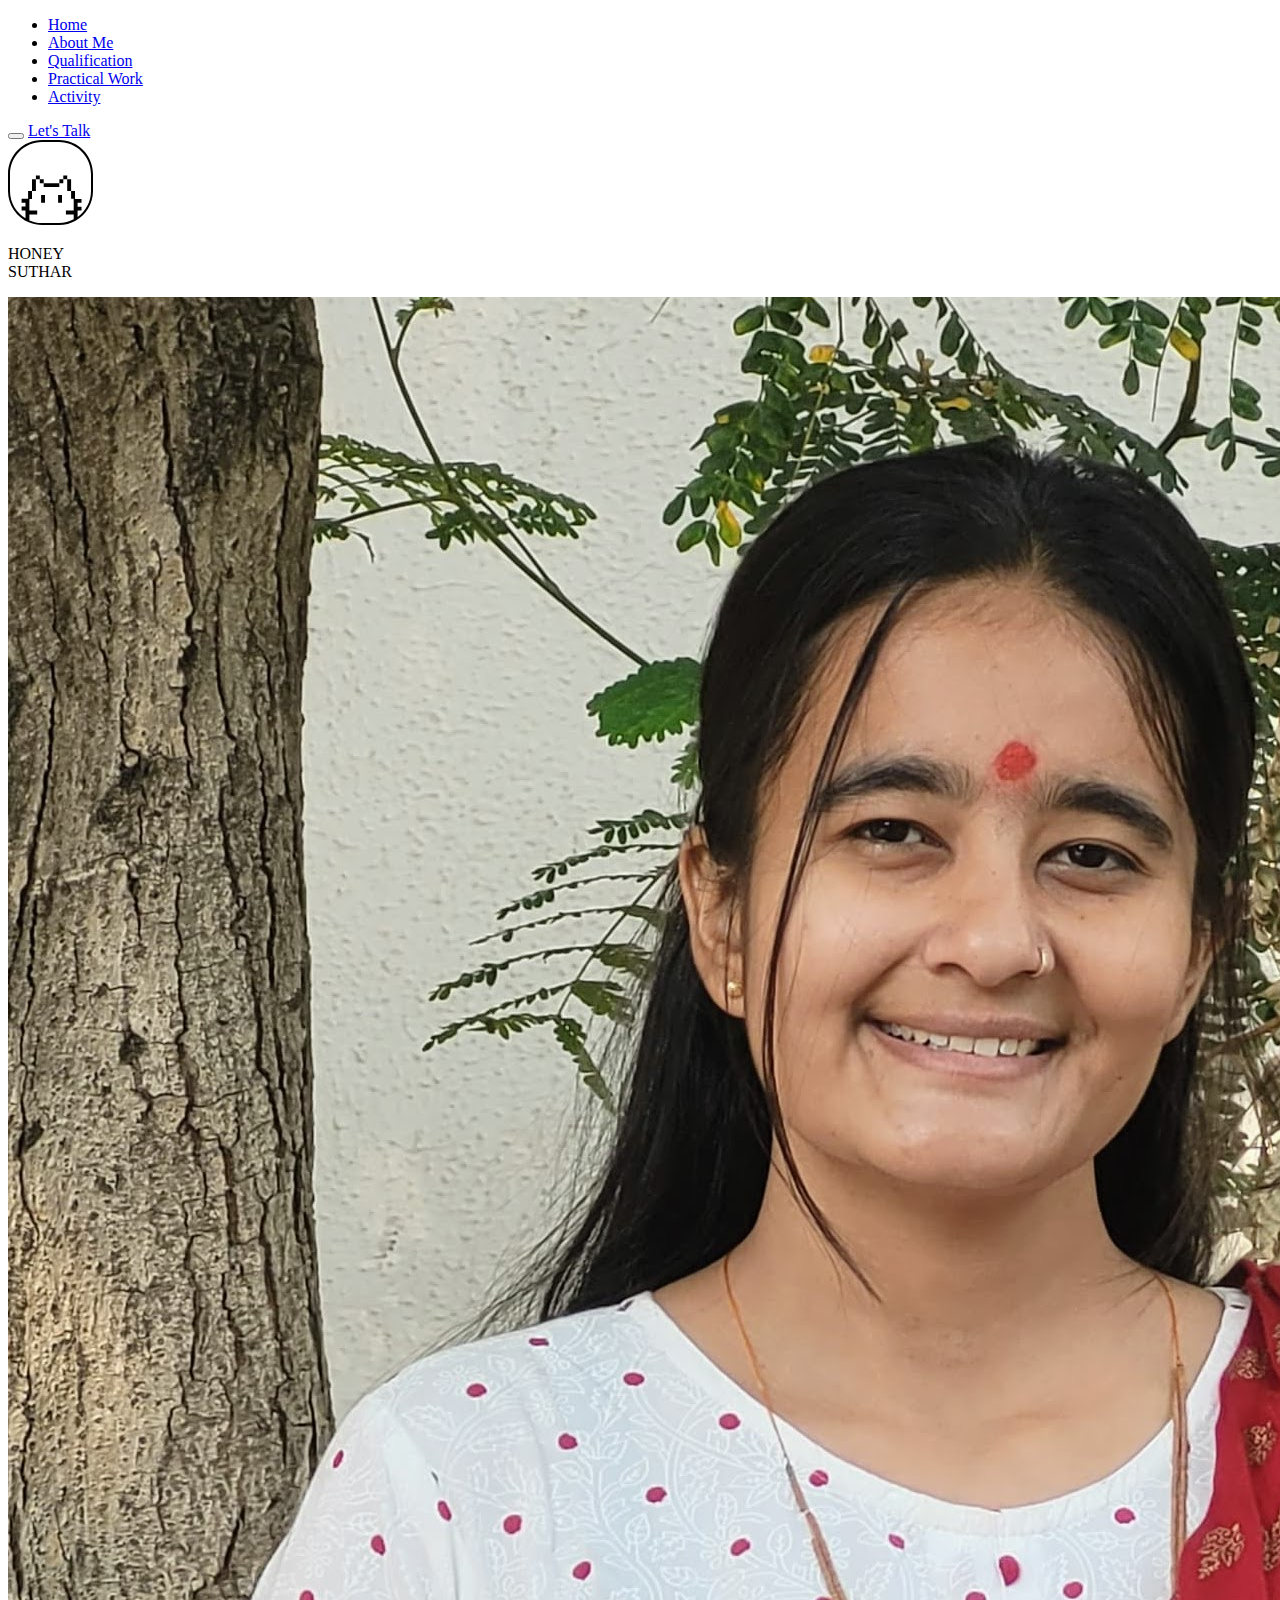
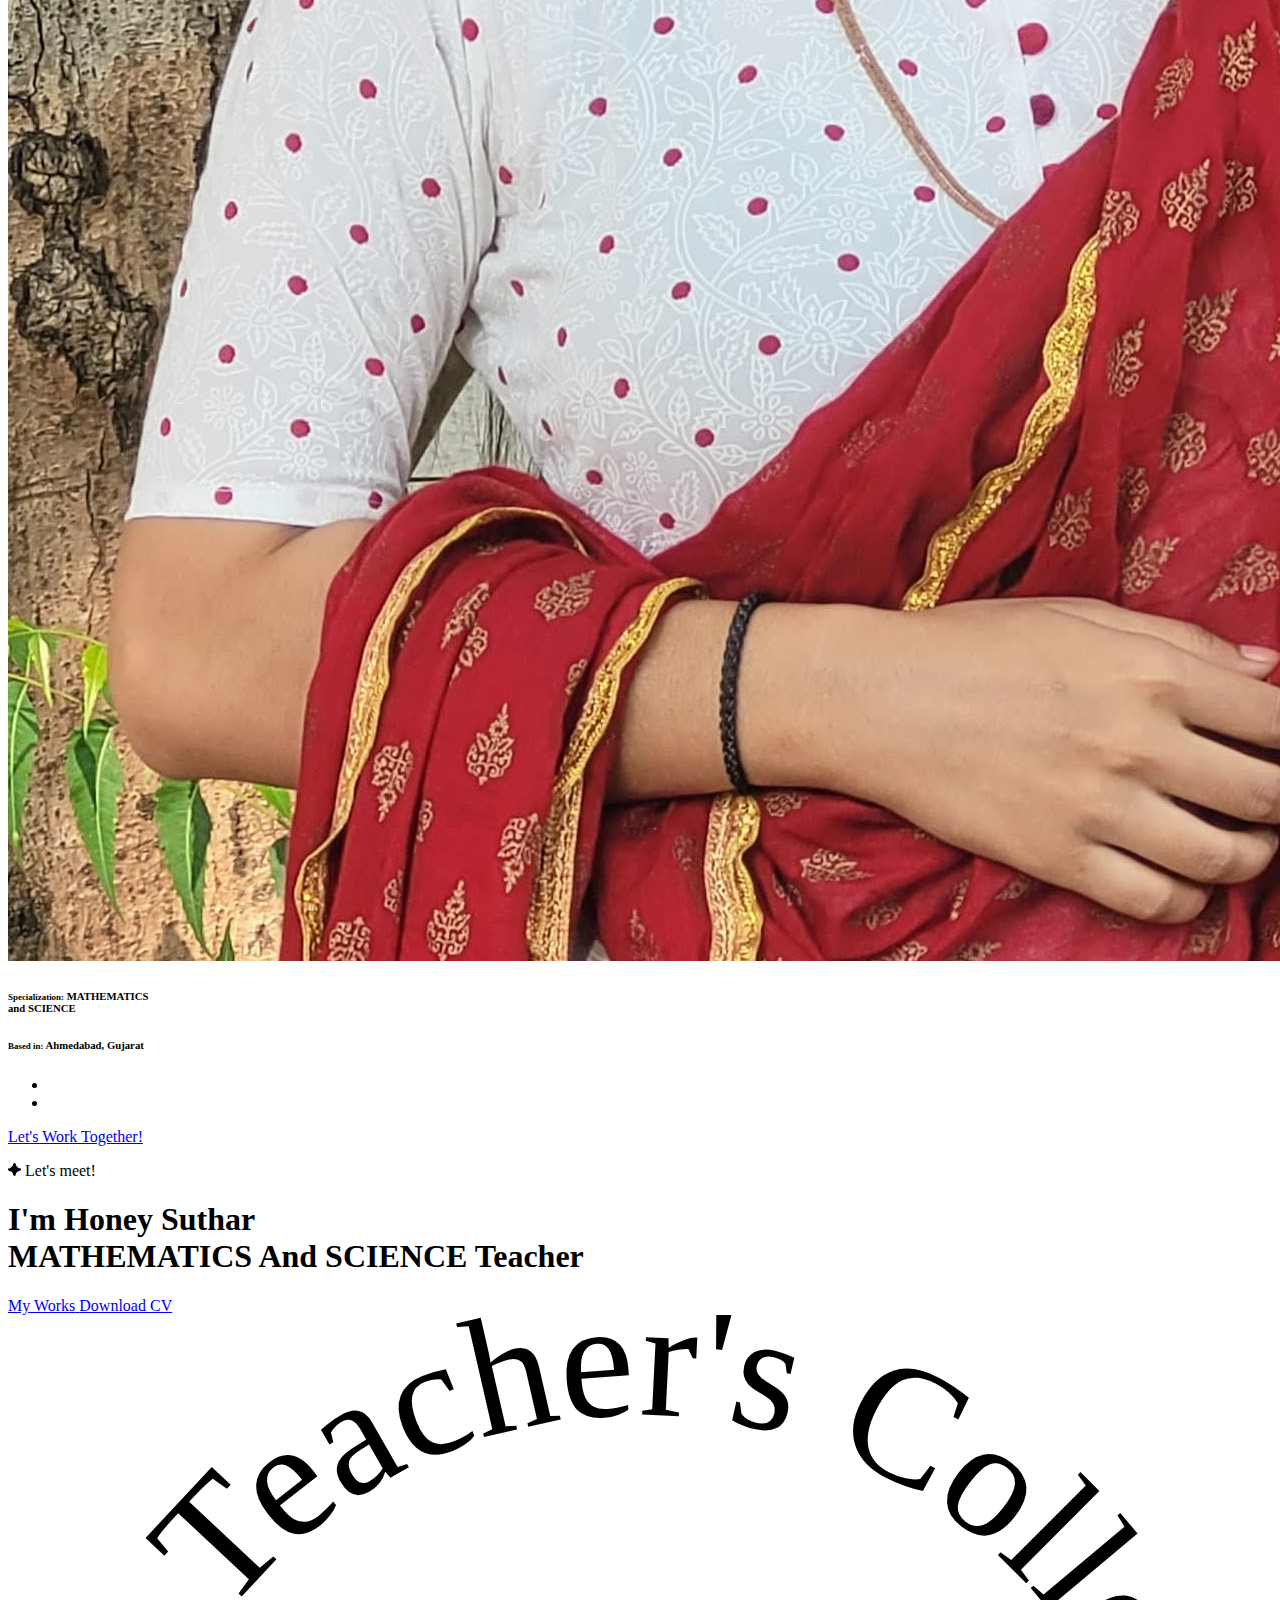
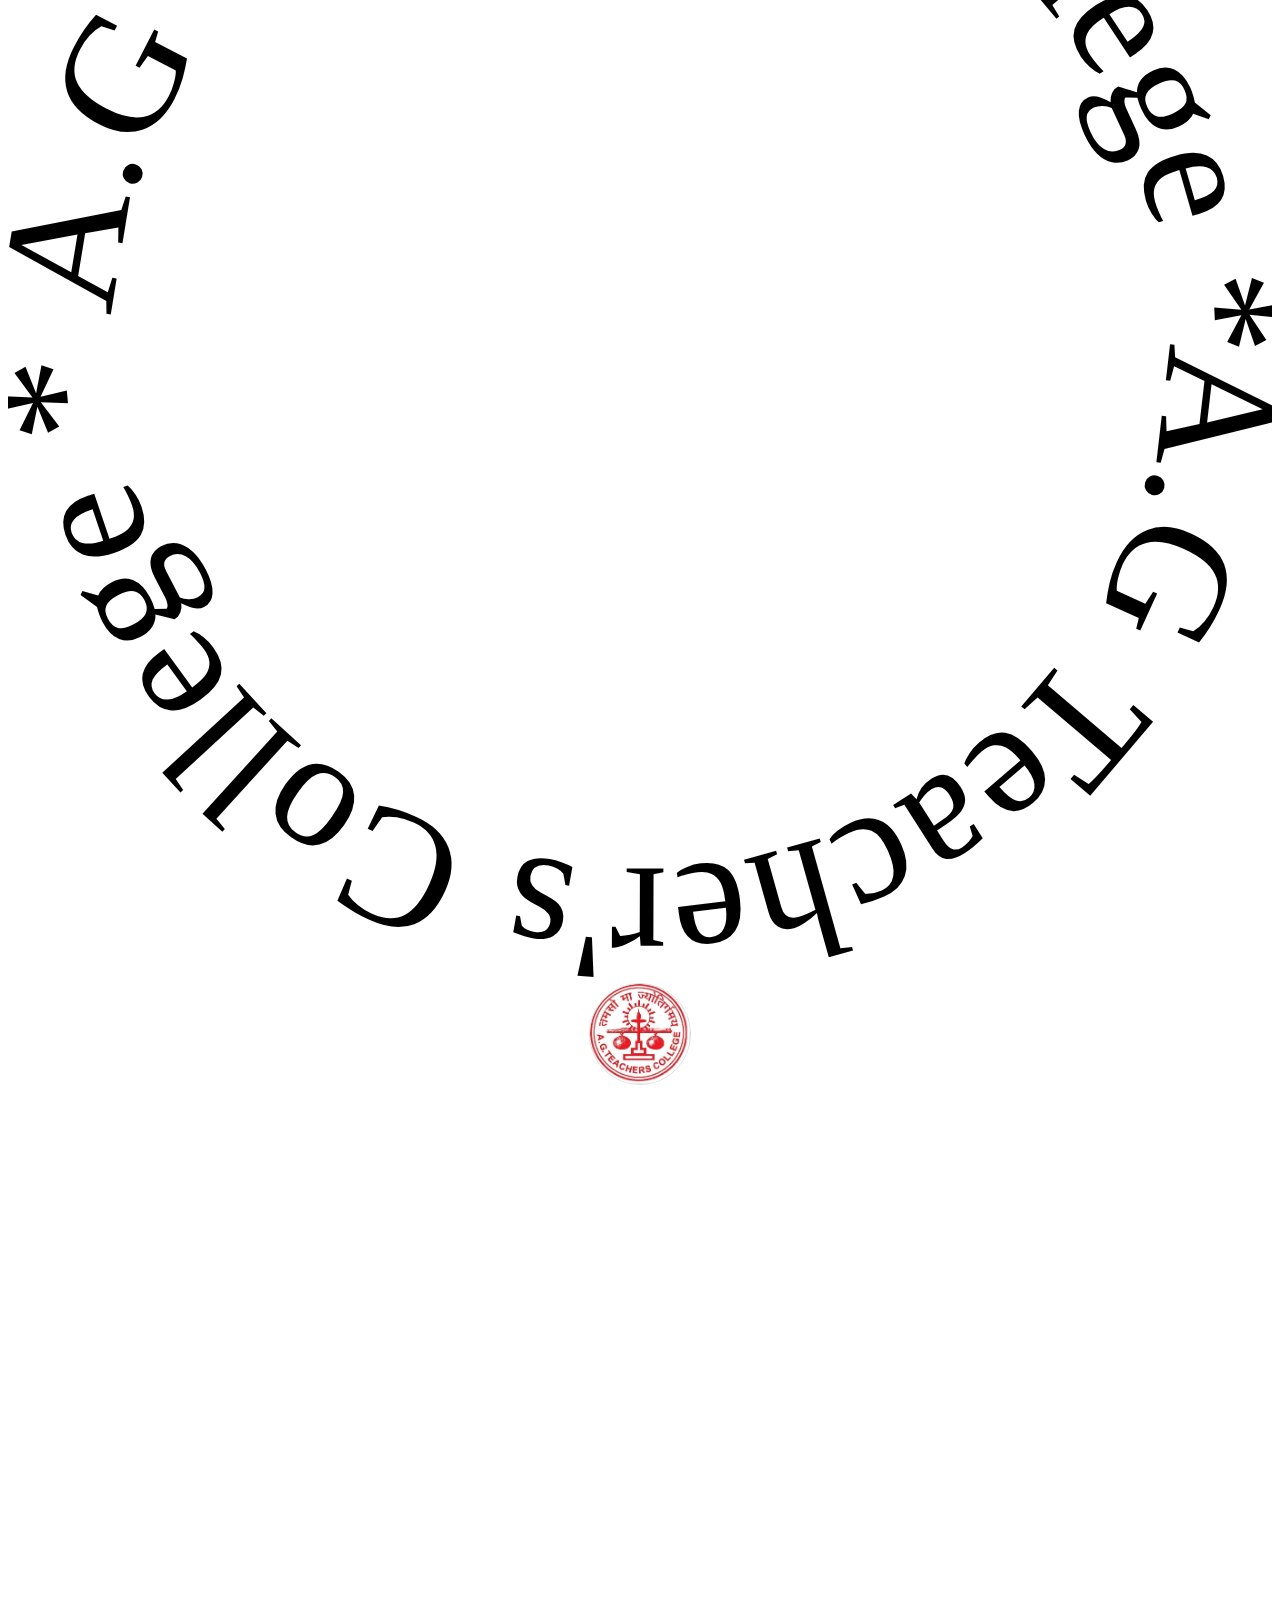
==== commit 11fc5f74: "Add files via upload" ====
--- a/index.html
+++ b/index.html
@@ -25,7 +25,7 @@
     <meta name="theme-color" media="(prefers-color-scheme: dark)" content="#111111">
     <meta name="msapplication-navbutton-color" content="#111111">
     <meta name="apple-mobile-web-app-capable" content="yes">
-    <meta name="apple-mobile-web-app-status-bar-style" content="black-translucent">
+    <meta name="apple-mobile-web-app-status-bar-style" content="gray-translucent">
     <!-- Custom Browser Color End -->
   </head>
 
@@ -54,12 +54,6 @@
               </a>
             </li>
             <li class="menu__item">
-              <a class="menu__link btn" href="#portfolio">
-                <span class="menu__caption">Portfolio</span>
-                <i class="ph-bold ph-squares-four"></i>
-              </a>
-            </li>
-            <li class="menu__item">
               <a class="menu__link btn" href="#about">
                 <span class="menu__caption">About Me</span>
                 <i class="ph-bold ph-user"></i>
@@ -67,14 +61,20 @@
             </li>
             <li class="menu__item">
               <a class="menu__link btn" href="#resume">
-                <span class="menu__caption">Resume</span>
+                <span class="menu__caption">Qualification</span>
                 <i class="ph-bold ph-article"></i>
               </a>
             </li>
             <li class="menu__item">
+              <a class="menu__link btn" href="#portfolio">
+                <span class="menu__caption">Practical Work</span>
+                <i class="ph-bold ph-squares-four"></i>
+              </a>
+            </li>
+            <li class="menu__item">
               <a class="menu__link btn" href="#contact">
-                <span class="menu__caption">Contact</span>
-                <i class="ph-bold ph-envelope"></i>
+                <span class="menu__caption">Activity</span>
+                <i class="ph-bold ph-squares-four"></i>
               </a>
             </li>
           </ul>
@@ -163,12 +163,12 @@
           <div class="avatar__socials">
             <ul class="socials-square d-flex justify-content-between">
               <li class="socials-square__item">
-                <a class="socials-square__link btn" href="https://linkedin.com/" target="_blank">
+                <a class="socials-square__link btn" href="https://www.linkedin.com/in/honey-suthar-52a775282?utm_source=share&utm_campaign=share_via&utm_content=profile&utm_medium=android_app" target="_blank">
                   <i class="ph-bold ph-linkedin-logo"></i>
               </a>              
               </li>
               <li class="socials-square__item">
-                <a class="socials-square__link btn" href="https://www.instagram.com/" target="_blank"><i class="ph-bold ph-instagram-logo"></i></a>
+                <a class="socials-square__link btn" href="https://www.instagram.com/honey___3110/" target="_blank"><i class="ph-bold ph-instagram-logo"></i></a>
               </li>
             </ul>
           </div>
@@ -205,7 +205,7 @@
                 <span class="btn-caption">My Works</span>
                 <i class="ph-bold ph-squares-four"></i>
               </a>
-              <a class="btn mobile-vertical btn-default btn-hover btn-hover-outline-mobile animate-headline" href="#0">
+              <a class="btn mobile-vertical btn-default btn-hover btn-hover-outline-mobile animate-headline" href="https://drive.google.com/file/d/15sdLf3Ec9byOJ4oZJMs6BRKkAQhZB7YQ/view?usp=drivesdk">
                 <span class="btn-caption">Download CV</span>
                 <i class="ph-bold ph-download-simple"></i>
               </a>
@@ -227,12 +227,13 @@
                   <use xlink:href="#textPath" fill="none"></use>
                   <text>
                     <!-- button text here!!! -->
-                    <textPath xlink:href="#textPath">Scroll for More * Scroll for More * </textPath>
+                    <textPath xlink:href="#textPath">A.G Teacher's  College * A.G Teacher's College * </textPath>
                   </text>
                 </g>
               </svg>
               <!-- arrow icon -->
-              <i class="ph-bold ph-arrow-down"></i>
+              <img src="logo.jfif" alt="Logo" style="width: 100px; height: 100px; border-radius: 50%; object-fit: cover; border: 1px solid #ddd; display: block; margin: auto;">
+
             </a>
           </div>
           <!-- Scroll Button End -->
@@ -241,106 +242,9 @@
         <!-- Intro Section End -->
 
         <!-- Portfolio Section Start -->
-        <section id="portfolio" class="inner inner-first portfolio">
-
-          <!-- Content Block - H2 Section Title Start -->
-          <div class="content__block section-grid-title">
-            <p class="h2__subtitle animate-in-up">
-              <svg xmlns="http://www.w3.org/2000/svg" x="0px" y="0px" width="13px" height="13px" viewBox="0 0 13 13" fill="currentColor">
-                <path fill="currentColor" d="M5.6,12.6c-0.5-0.8-0.7-2.4-1.7-3.5c-1-1-2.7-1.2-3.5-1.7C-0.1,7-0.1,6,0.4,5.6c0.8-0.5,2.3-0.6,3.5-1.8
-                  C5,2.8,5.1,1.2,5.6,0.4C6-0.1,7-0.1,7.4,0.4c0.5,0.8,0.7,2.4,1.8,3.5c1.2,1.2,2.6,1.2,3.5,1.7c0.6,0.4,0.6,1.4,0,1.7
-                  C11.8,7.9,10.2,8,9.1,9.1c-1,1-1.2,2.7-1.7,3.5C7,13.1,6,13.1,5.6,12.6z"/>
-              </svg>
-              <span>Portfolio</span>
-            </p>
-            <h2 class="h2__title animate-in-up">Check out my featured projects</h2>
-          </div>
-          <!-- Content Block - H2 Section Title End -->
-
-          <!-- Content Block - Works Gallery Start -->
-          <div class="content__block grid-block">
-            <div class="container-fluid px-0 inner__gallery">
-              <div class="row gx-0 my-gallery" itemscope itemtype="http://schema.org/ImageGallery">
-    
-                <!-- Works Gallery Single Item Start -->
-                <figure class="col-12 col-md-6 gallery__item grid-item animate-card-2" itemprop="associatedMedia" itemscope itemtype="http://schema.org/ImageObject">
-                  <a href="img/works/1400x1400_w01.webp" data-image="img/works/1400x1400_w01.webp" class="gallery__link" itemprop="contentUrl" data-size="1400x1400">
-                    <img src="img/works/800_w01-thumb.webp" class="gallery__image" itemprop="thumbnail" alt="Image description">
-                  </a>
-                  <figcaption class="gallery__descr" itemprop="caption description">
-                    <h5>Isometric House</h5>
-                    <div class="card__tags d-flex flex-wrap">
-                      <span class="rounded-tag opposite">Illustrations</span>
-                      <span class="rounded-tag opposite">3D Render</span>
-                    </div>
-                    <p class="small">Mauris porttitor lobortis ligula, quis molestie lorem scelerisque eu. Morbi aliquam enim odio.
-                    </p>
-                  </figcaption>
-                </figure>
-                <!-- Works Gallery Single Item End -->
-    
-                <!-- Works Gallery Single Item Start -->
-                <figure class="col-12 col-md-6 gallery__item grid-item animate-card-2" itemprop="associatedMedia" itemscope itemtype="http://schema.org/ImageObject">
-                  <a href="img/works/1400x1400_w02.webp" data-image="img/works/800_w02-thumb.webp" class="gallery__link" itemprop="contentUrl" data-size="1400x1400">
-                    <img src="img/works/800_w02-thumb.webp" class="gallery__image" itemprop="thumbnail" alt="Image description">
-                  </a>
-                  <figcaption class="gallery__descr opposite" itemprop="caption description">
-                    <h5 class="opposite">Dashboard Template</h5>
-                    <div class="card__tags d-flex flex-wrap">
-                      <span class="rounded-tag">UI Design</span>
-                      <span class="rounded-tag">Figma</span>
-                    </div>
-                    <p class="small">Mauris porttitor lobortis ligula, quis molestie lorem scelerisque eu. Morbi aliquam enim odio,
-                      a mollis ipsum tristique eu.
-                    </p>
-                  </figcaption>
-                </figure>
-                <!-- Works Gallery Single Item End -->
-    
-                <!-- Works Gallery Single Item Start -->
-                <figure class="col-12 col-md-6 gallery__item grid-item animate-card-2" itemprop="associatedMedia" itemscope itemtype="http://schema.org/ImageObject">
-                  <a href="img/works/1400x1400_w03.webp" data-image="img/works/800_w03-thumb.webp" class="gallery__link" itemprop="contentUrl" data-size="1400x1400">
-                    <img src="img/works/800_w03-thumb.webp" class="gallery__image" itemprop="thumbnail" alt="Image description">
-                  </a>
-                  <figcaption class="gallery__descr opposite" itemprop="caption description">
-                    <h5 class="opposite">Notification Icon</h5>
-                    <div class="card__tags d-flex flex-wrap">
-                      <span class="rounded-tag">Illustrations</span>
-                      <span class="rounded-tag">3D Render</span>
-                    </div>
-                    <p class="small">Mauris porttitor lobortis ligula, quis molestie lorem scelerisque eu. Morbi aliquam enim odio,
-                      a mollis ipsum tristique eu.
-                    </p>
-                  </figcaption>
-                </figure>
-                <!-- Works Gallery Single Item End -->
-    
-                <!-- Works Gallery Single Item Start -->
-                <figure class="col-12 col-md-6 gallery__item grid-item animate-card-2" itemprop="associatedMedia" itemscope itemtype="http://schema.org/ImageObject">
-                  <a href="img/works/1400x1400_w04.webp" data-image="img/works/800_w04-thumb.webp" class="gallery__link" itemprop="contentUrl" data-size="1400x1400">
-                    <img src="img/works/800_w04-thumb.webp" class="gallery__image" itemprop="thumbnail" alt="Image description">
-                  </a>
-                  <figcaption class="gallery__descr " itemprop="caption description">
-                    <h5>Smart Penguin</h5>
-                    <div class="card__tags d-flex flex-wrap">
-                      <span class="rounded-tag opposite">Illustrations</span>
-                      <span class="rounded-tag opposite">AI Experiment</span>
-                    </div>
-                    <p class="small">Mauris porttitor lobortis ligula, quis molestie lorem scelerisque eu. Morbi aliquam enim odio,
-                      a mollis ipsum tristique eu.
-                    </p>
-                  </figcaption>
-                </figure>
-                <!-- Works Gallery Single Item End -->
-    
-              </div>
-            </div>
-          </div>
-          <!-- Content Block - Works Gallery End -->
-
-        </section>
         <!-- Portfolio Section End -->
-
+        
+       
         <!-- About Section Start -->
         <section id="about" class="inner about">
 
@@ -396,7 +300,7 @@
                   <p class="about-descr__text animate-in-up">
                     Hello! I am a Maths and Science teacher who loves making learning fun and easy. I help students understand numbers, science facts, and problem-solving in a simple way. My goal is to make every lesson interesting and useful for real life.
                     <br>
-                    📚 Subjects:<a href="#0" class="text-link">Math & Science</a> 
+                    📚 Subjects:<a href="#0" class="text-link">Maths & Science</a> 
                     <br>
                     🎯 Experience:  <a href="#0" class="text-link">2 Years</a> 
                     <br> 
@@ -405,7 +309,7 @@
                     I believe every student can learn and grow with the right guidance! 🚀
                   </p>
                   <div class="btn-group about-descr__btnholder animate-in-up">
-                    <a class="btn mobile-vertical btn-default btn-hover btn-hover-accent" href="#0">
+                    <a class="btn mobile-vertical btn-default btn-hover btn-hover-accent" href="https://drive.google.com/file/d/15sdLf3Ec9byOJ4oZJMs6BRKkAQhZB7YQ/view?usp=drivesdk">
                       <span class="btn-caption">Download CV</span>
                       <i class="ph-bold ph-download-simple"></i>
                     </a>
@@ -436,7 +340,7 @@
                   <div class="about-info__item animate-in-up">
                     <h6>
                       <small class="top">Location</small>
-                      <a class="text-link-bold" href="https://maps.app.goo.gl/xMJXTEUeHkv6kYRQ6" target="_blank">Ahmedabad, Gujarat </a>
+                      <a class="text-link-bold" href="https://maps.app.goo.gl/MerBqHAL8Zt3iJ4q7" target="_blank">Ahmedabad, Gujarat </a>
                     </h6>
                   </div>
                 </div>
@@ -448,83 +352,7 @@
           <!-- Content Block - About Me Data End -->
 
           <!-- Content Block - Services Start -->
-          <div class="content__block grid-block">
-            <div class="container-fluid p-0">
-              <div class="row g-0 align-items-stretch cards">
-                <!-- services cards grid single item -->
-                <div class="col-12 col-md-6 cards__item grid-item animate-card-2">
-                  <div class="cards__card d-flex flex-column">
-                    <div class="cards__descr">
-                      <h4 class="cards__title animate-in-up">Frontend<br>development</h4>
-                      <div class="cards__tags d-flex flex-wrap animate-in-up">
-                        <span class="rounded-tag tag-outline">UI/UX Design</span>
-                        <span class="rounded-tag tag-outline">Design to Code</span>
-                      </div>
-                      <p class="small cards__text animate-in-up">I work with HTML/CSS, Framer and WordPress.</p>
-                    </div>
-                    <div class="cards__image d-flex animate-in-up">
-                      <img src="img/services/1200x900_s01.webp" alt="Service/Feature Image">
-                    </div>
-                  </div>
-                </div>
-                <!-- services grid cards single item -->
-                <div class="col-12 col-md-6 cards__item grid-item animate-card-2">
-                  <div class="cards__card d-flex flex-column">
-                    <div class="cards__descr">
-                      <h4 class="cards__title animate-in-up">Digital art and graphic design</h4>
-                      <div class="cards__tags d-flex flex-wrap animate-in-up">
-                        <span class="rounded-tag tag-outline">Illustrations</span>
-                        <span class="rounded-tag tag-outline">AI Experiments</span>
-                      </div>
-                      <p class="small cards__text animate-in-up">I use Adobe Photoshop, Fresco and Blender to create 
-                        illustrations and 3D renders for my clients and stocks.
-                      </p>
-                    </div>
-                    <div class="cards__image d-flex animate-in-up">
-                      <img src="img/services/1200x900_s02.webp" alt="Service/Feature Image">
-                    </div>
-                  </div>
-                </div>
-                <!-- services grid cards single item -->
-                <div class="col-12 col-md-6 cards__item grid-item animate-card-2">
-                  <div class="cards__card d-flex flex-column">
-                    <div class="cards__descr">
-                      <h4 class="cards__title animate-in-up">SEO/Digital marketing solutions</h4>
-                      <div class="cards__tags d-flex flex-wrap animate-in-up">
-                        <span class="rounded-tag tag-outline">Social Media</span>
-                        <span class="rounded-tag tag-outline">Analytics</span>
-                      </div>
-                      <p class="small cards__text animate-in-up">Social media content plans, media monitoring, email and text messaging
-                        and search engine optimization.
-                      </p>
-                    </div>
-                    <div class="cards__image d-flex">
-                      <img src="img/services/1200x900_s03.webp" alt="Service/Feature Image">
-                    </div>
-                  </div>
-                </div>
-                <!-- services grid cards single item -->
-                <div class="col-12 col-md-6 cards__item grid-item animate-card-2">
-                  <div class="cards__card d-flex flex-column">
-                    <div class="cards__descr">
-                      <h4 class="cards__title animate-in-up">Brand<br>identity</h4>
-                      <div class="cards__tags d-flex flex-wrap animate-in-up">
-                        <span class="rounded-tag tag-outline">Logo Design</span>
-                        <span class="rounded-tag tag-outline">Style Guides</span>
-                      </div>
-                      <p class="small cards__text animate-in-up">I help my clients to develop a personality and brand voice, 
-                        design the brand look and logo.
-                      </p>
-                    </div>
-                    <div class="cards__image d-flex animate-in-up">
-                      <img src="img/services/1200x900_s04.webp" alt="Service/Feature Image">
-                    </div>
-                  </div>
-                </div>
-    
-              </div>
-            </div>
-          </div>
+          
           <!-- Content Block - Services End -->
 
         </section>
@@ -541,16 +369,9 @@
                   C5,2.8,5.1,1.2,5.6,0.4C6-0.1,7-0.1,7.4,0.4c0.5,0.8,0.7,2.4,1.8,3.5c1.2,1.2,2.6,1.2,3.5,1.7c0.6,0.4,0.6,1.4,0,1.7
                   C11.8,7.9,10.2,8,9.1,9.1c-1,1-1.2,2.7-1.7,3.5C7,13.1,6,13.1,5.6,12.6z"/>
               </svg>
-              <span>Resume</span>
+              <span>Qualification</span>
             </p>
-            <h2 class="h2__title animate-in-up">Education and practical experience</h2>
-            <p class="h2__text animate-in-up">
-              Be what you would seem to be - or, if you'd like it put more simply - never imagine yourself not to be otherwise 
-              than what it might appear to others that what you were or 
-              <a href="#0" class="text-link">might have been</a> 
-              was not otherwise than what you had been 
-              would have appeared to them to be otherwise.
-            </p>
+            <h2 class="h2__title animate-in-up">MY Education</h2>
           </div>
           <!-- Content Block - H2 Section Title End -->
 
@@ -559,7 +380,7 @@
 
             <!-- H3 Block Start -->
             <div class="section-h3">
-              <h3 class="h3__title animate-in-up">My education</h3>
+             
             </div>
             <!-- H3 Block End -->
 
@@ -568,305 +389,338 @@
               <!-- education single item -->
               <div class="row g-0 resume-lines__item animate-in-up">
                 <div class="col-12 col-md-2">
-                  <span class="resume-lines__date animate-in-up">2015 - 2016</span>
+                  <span class="resume-lines__date animate-in-up">2018 - 2021</span>
                 </div>
                 <div class="col-12 col-md-5">
-                  <h5 class="resume-lines__title animate-in-up">Drawing Concentration</h5>
+                  <h5 class="resume-lines__title animate-in-up">Bsc with MATHEMATICS</h5>
                   <p class="resume-lines__source animate-in-up">Course by
-                    <a href="#0" class="text-link-bold" target="_blank">New York Academy of Art</a>
+                    <a href="#0" class="text-link-bold" target="_blank">K.K Shah Jarodwala Science College</a>
                   </p>
                 </div>
                 <div class="col-12 col-md-5">
-                  <p class="small resume-lines__descr animate-in-up">Intensive drawing courses that present the fundamental principles of drawing.</p>
+                  <p class="small resume-lines__descr animate-in-up">A BSc (Bachelor of Science) is a degree in science, technology, and mathematics, leading to careers in research and industry.</p>
                 </div>
               </div>
               <!-- education single item -->
               <div class="row g-0 resume-lines__item animate-in-up">
                 <div class="col-12 col-md-2">
-                  <span class="resume-lines__date animate-in-up">2019 - 2021</span>
+                  <span class="resume-lines__date animate-in-up">2021 - 2023</span>
                 </div>
                 <div class="col-12 col-md-5">
-                  <h5 class="resume-lines__title animate-in-up">UI/UX Design Specialization</h5>
+                  <h5 class="resume-lines__title animate-in-up">Msc with MATHEMATICS</h5>
                   <p class="resume-lines__source animate-in-up">Course by 
-                    <a href="#0" class="text-link-bold" target="_blank">California Institute of Arts</a>
+                    <a href="#0" class="text-link-bold" target="_blank">School Of Science</a>
                   </p>
                 </div>
                 <div class="col-12 col-md-5">
-                  <p class="small resume-lines__descr animate-in-up">Research, design, and prototype effective, visually-driven websites and apps.</p>
+                  <p class="small resume-lines__descr animate-in-up">An MSc in Pure Mathematics focuses on advanced theoretical math, preparing for research, academia, and analytical careers.</p>
                 </div>
               </div>
               <!-- education single item -->
               <div class="row g-0 resume-lines__item animate-in-up">
                 <div class="col-12 col-md-2">
-                  <span class="resume-lines__date animate-in-up">2022</span>
+                  <span class="resume-lines__date animate-in-up">2023-2025</span>
                 </div>
                 <div class="col-12 col-md-5">
-                  <h5 class="resume-lines__title animate-in-up">UI/UX Designer</h5>
+                  <h5 class="resume-lines__title animate-in-up">Bed in Maths-Science</h5>
                   <p class="resume-lines__source animate-in-up"> Course by
-                    <a href="#0" class="text-link-bold" target="_blank">Coursera</a>
+                    <a href="#0" class="text-link-bold" target="_blank">A.G Teacher's Collage</a>
                   </p>
                 </div>
                 <div class="col-12 col-md-5">
-                  <p class="small resume-lines__descr animate-in-up">This cource is about how to complete the design process from beginning to end.</p>
+                  <p class="small resume-lines__descr animate-in-up">A BEd (Bachelor of Education) is a professional degree preparing students for teaching careers in schools.</p>
                 </div>
               </div>
             </div>
             <!-- Education Lines End -->
 
           </div>
-          <!-- Content Block - Education End -->
-
-          <!-- Content Block - Experience Start -->
-          <div class="content__block block-large">
-
-            <!-- H3 Block Start -->
-            <div class="section-h3">
-              <h3 class="h3__title animate-in-up">Work experience</h3>
-            </div>
-            <!-- H3 Block End -->
-
-            <!-- Experience Lines Start -->
-            <div class="container-fluid p-0 resume-lines">
-              <!-- experience single item -->
-              <div class="row g-0 resume-lines__item animate-in-up">
-                <div class="col-12 col-md-2">
-                  <span class="resume-lines__date animate-in-up">2018 - 2019</span>
-                </div>
-                <div class="col-12 col-md-5">
-                  <h5 class="resume-lines__title animate-in-up">Illustrator</h5>
-                  <p class="resume-lines__source animate-in-up">in the 
-                    <a href="#0" class="text-link-bold" target="_blank">Creative Mind</a>
-                    agency
-                  </p>
-                </div>
-                <div class="col-12 col-md-5">
-                  <p class="small resume-lines__descr animate-in-up">I created original images for a range of digital and printed products.</p>
-                </div>
-              </div>
-              <!-- experience single item -->
-              <div class="row g-0 resume-lines__item animate-in-up">
-                <div class="col-12 col-md-2">
-                  <span class="resume-lines__date animate-in-up">2019 - 2021</span>
-                </div>
-                <div class="col-12 col-md-5">
-                  <h5 class="resume-lines__title animate-in-up">Graphic Designer</h5>
-                  <p class="resume-lines__source animate-in-up">in the
-                    <a href="#0" class="text-link-bold" target="_blank">Moon Light</a>
-                    agency
-                  </p>
-                </div>
-                <div class="col-12 col-md-5">
-                  <p class="small resume-lines__descr animate-in-up">My job was to create adverts, branding, signage and other media products.</p>
-                </div>
-              </div>
-              <!-- experience single item -->
-              <div class="row g-0 resume-lines__item animate-in-up">
-                <div class="col-12 col-md-2">
-                  <span class="resume-lines__date animate-in-up">2021 - now</span>
-                </div>
-                <div class="col-12 col-md-5">
-                  <h5 class="resume-lines__title animate-in-up">UI/UX Designer</h5>
-                  <p class="resume-lines__source animate-in-up">in the
-                    <a href="#0" class="text-link-bold" target="_blank">Moon Light</a>
-                    agency
-                  </p>
-                </div>
-                <div class="col-12 col-md-5">
-                  <p class="small resume-lines__descr animate-in-up">I am actively involved in creating user interfaces for mobile apps and websites.</p>
-                </div>
-              </div>
-            </div>
-            <!-- Experience Lines End -->
-
-          </div>
-          <!-- Content Block - Experience End -->
-
-          <!-- Content Block - H3 Block Start -->
-          <div class="content__block">
-            <div class="section-h3 section-h3-grid">
-              <h3 class="h3__title animate-in-up">My favourite tools</h3>
-            </div>
-          </div>
-          <!-- Content Block - H3 Block End -->
-
-          <!-- Content Block - Tools List Start -->
-          <div class="content__block grid-block block-large">
-            <!-- Tools List Start -->
-            <div class="tools-cards d-flex justify-content-start flex-wrap">
-              <!-- tools simgle item -->
-              <div class="tools-cards__item d-flex grid-item-s animate-card-5">
-                <div class="tools-cards__card">
-                  <img class="tools-cards__icon animate-in-up" src="img/icons/icon-photoshop.svg" alt="Tools Icon">
-                  <h6 class="tools-cards__caption animate-in-up">Photoshop</h6>
-                </div>
-              </div>
-              <!-- tools simgle item -->
-              <div class="tools-cards__item d-flex grid-item-s animate-card-5">
-                <div class="tools-cards__card">
-                  <img class="tools-cards__icon animate-in-up" src="img/icons/icon-figma.svg" alt="Tools Icon">
-                  <h6 class="tools-cards__caption animate-in-up">Figma</h6>
-                </div>
-              </div>
-              <!-- tools simgle item -->
-              <div class="tools-cards__item d-flex grid-item-s animate-card-5">
-                <div class="tools-cards__card">
-                  <img class="tools-cards__icon animate-in-up" src="img/icons/icon-illustrator.svg" alt="Tools Icon">
-                  <h6 class="tools-cards__caption animate-in-up">Illustrator</h6>
-                </div>
-              </div>
-              <!-- tools simgle item -->
-              <div class="tools-cards__item d-flex grid-item-s animate-card-5">
-                <div class="tools-cards__card">
-                  <img class="tools-cards__icon animate-in-up" src="img/icons/icon-scketch.svg" alt="Tools Icon">
-                  <h6 class="tools-cards__caption animate-in-up">Sketch</h6>
-                </div>
-              </div>
-              <!-- tools simgle item -->
-              <div class="tools-cards__item d-flex grid-item-s animate-card-5">
-                <div class="tools-cards__card">
-                  <img class="tools-cards__icon animate-in-up" src="img/icons/icon-blender.svg" alt="Tools Icon">
-                  <h6 class="tools-cards__caption animate-in-up">Blender</h6>
-                </div>
-              </div>
-              <!-- tools simgle item -->
-              <div class="tools-cards__item d-flex grid-item-s animate-card-5">
-                <div class="tools-cards__card">
-                  <img class="tools-cards__icon animate-in-up" src="img/icons/icon-html.svg" alt="Tools Icon">
-                  <h6 class="tools-cards__caption animate-in-up">HTML5</h6>
-                </div>
-              </div>
-              <!-- tools simgle item -->
-              <div class="tools-cards__item d-flex grid-item-s animate-card-5">
-                <div class="tools-cards__card">
-                  <img class="tools-cards__icon animate-in-up" src="img/icons/icon-css.svg" alt="Tools Icon">
-                  <h6 class="tools-cards__caption animate-in-up">CSS3</h6>
-                </div>
-              </div>
-              <!-- tools simgle item -->
-              <div class="tools-cards__item d-flex grid-item-s animate-card-5">
-                <div class="tools-cards__card">
-                  <img class="tools-cards__icon animate-in-up" src="img/icons/icon-notion.svg" alt="Tools Icon">
-                  <h6 class="tools-cards__caption animate-in-up">Notion</h6>
-                </div>
-              </div>
-            </div>
-            <!-- Tools List End -->
-          </div>
-          <!-- Content Block - Tools List End -->
-
-          <!-- Content Block - H2 Block Start -->
-          <div class="content__block section-title">
+         
+        </section>
+        <!-- Resume Section End -->
+        <section id="portfolio" class="inner inner-first portfolio">
+
+          <!-- Content Block - H2 Section Title Start -->
+          <div class="content__block section-grid-title">
             <p class="h2__subtitle animate-in-up">
               <svg xmlns="http://www.w3.org/2000/svg" x="0px" y="0px" width="13px" height="13px" viewBox="0 0 13 13" fill="currentColor">
                 <path fill="currentColor" d="M5.6,12.6c-0.5-0.8-0.7-2.4-1.7-3.5c-1-1-2.7-1.2-3.5-1.7C-0.1,7-0.1,6,0.4,5.6c0.8-0.5,2.3-0.6,3.5-1.8
                   C5,2.8,5.1,1.2,5.6,0.4C6-0.1,7-0.1,7.4,0.4c0.5,0.8,0.7,2.4,1.8,3.5c1.2,1.2,2.6,1.2,3.5,1.7c0.6,0.4,0.6,1.4,0,1.7
                   C11.8,7.9,10.2,8,9.1,9.1c-1,1-1.2,2.7-1.7,3.5C7,13.1,6,13.1,5.6,12.6z"/>
               </svg>
-              <span>Testimonials</span>
+              <span>Practice Work</span>
             </p>
-            <h2 class="h2__title animate-in-up">Clients say about me</h2>
-          </div>
-          <!-- Content Block - H2 Block End -->
-
-          <!-- Content Block - Testimonials Slider Start -->
-          <div class="content__block">
-
-            <!-- Testimonials Slider Start -->
-            <div class="testimonials-slider">
-              <!-- slider main container -->
-              <div class="swiper-testimonials">
-                <!-- additional required wrapper -->
-                <div class="swiper-wrapper">
-                  <!-- slides -->
-                  <div class="swiper-slide">
-                    <div class="testimonials-card animate-in-up">
-                      <div class="testimonials-card__tauthor d-flex animate-in-up">
-                        <div class="tauthor__avatar">
-                          <img src="img/avatars/400x400_t01.webp" alt="Review Author">
-                        </div>
-                        <div class="tauthor__info d-flex flex-column justify-content-center">
-                          <p class="tauthor__name">Alex Tomato</p>
-                          <p class="tauthor__position">Brand Manager in 
-                            <a href="#0" class="text-link-bold" target="_blank">Instant Design</a>
-                          </p>
-                          <div class="tauthor__rating d-flex">
-                            <i class="ph-fill ph-star"></i>
-                            <i class="ph-fill ph-star"></i>
-                            <i class="ph-fill ph-star"></i>
-                            <i class="ph-fill ph-star"></i>
-                            <i class="ph-fill ph-star"></i>
-                          </div>
-                        </div>
-                      </div>
-                      <div class="testimonials-card__descr animate-in-up">
-                        <p>Lorem ipsum dolor sit amet, consectetuer adipiscing elit, sed diam nonummy nibh euismod tincidunt ut 
-                          laoreet dolore magna aliquam erat volutpat. Ut wisi enim ad minim veniam, quis nostrud. Dolore magna aliquam.</p>
-                      </div>
-                      <div class="testimonials-card__btnholder animate-in-up">
-                        <a class="btn mobile-vertical btn-line btn-transparent slide-right" href="#0">
-                          <span class="btn-caption">Project Page</span>
-                          <i class="ph-bold ph-arrow-right"></i>
-                        </a>
-                      </div>
-                    </div>
-                  </div>
-                  <div class="swiper-slide">
-                    <div class="testimonials-card  animate-in-up">
-                      <div class="testimonials-card__tauthor d-flex  animate-in-up">
-                        <div class="tauthor__avatar">
-                          <img src="img/avatars/400x400_t02.webp" alt="Review Author">
-                        </div>
-                        <div class="tauthor__info d-flex flex-column justify-content-center">
-                          <p class="tauthor__name">Jenny Pineapple</p>
-                          <p class="tauthor__position">SEO in 
-                            <a href="#0" class="text-link-bold" target="_blank">Creative People</a>
-                          </p>
-                          <div class="tauthor__rating d-flex">
-                            <i class="ph-fill ph-star"></i>
-                            <i class="ph-fill ph-star"></i>
-                            <i class="ph-fill ph-star"></i>
-                            <i class="ph-fill ph-star"></i>
-                            <i class="ph-fill ph-star"></i>
-                          </div>
-                        </div>
-                      </div>
-                      <div class="testimonials-card__descr animate-in-up">
-                        <p>Lorem ipsum dolor sit amet, consectetuer adipiscing elit, sed diam nonummy nibh euismod tincidunt ut 
-                          laoreet dolore magna aliquam erat volutpat. Ut wisi enim ad minim veniam, quis nostrud. Dolore magna aliquam.</p>
-                      </div>
-                      <div class="testimonials-card__btnholder animate-in-up">
-                        <a class="btn mobile-vertical btn-line btn-transparent slide-right" href="#0">
-                          <span class="btn-caption">Project Page</span>
-                          <i class="ph-bold ph-arrow-right"></i>
-                        </a>
-                      </div>
-                    </div>
-                  </div>
-                </div>
-                <!-- navigation buttons -->
-                <div class="swiper-button-prev mxd-slider-btn-square mxd-slider-btn-square-prev animate-in-up">
-                  <a class="btn btn-square btn-square-s btn-outline slide-left" href="#0">
-                    <i class="ph-bold ph-caret-left"></i>
-                  </a>
-                </div>
-                <div class="swiper-button-next mxd-slider-btn-square mxd-slider-btn-square-next animate-in-up">
-                  <a class="btn btn-square btn-square-s btn-outline slide-right" href="#0">
-                    <i class="ph-bold ph-caret-right"></i>
-                  </a>
-                </div>
-              </div>
-            </div>
-            <!-- Testimonials Slider End -->
-
-          </div>
-          <!-- Content Block - Testimonials Slider End -->
+            <h2 class="h2__title animate-in-up">Check out my Practical Work's</h2>
+          </div>
+          <!-- Content Block - H2 Section Title End -->
+
+          <!-- Content Block - Works Gallery Start -->
+          <div class="content__block grid-block">
+            
+          <div class="row">
+            <div class="col-12 col-md-6 grid-item animate-card-2">
+                <img src="mycro.jfif" style="height: 400px !important;">
+                <p style="color: gray; font-size:1.3v !important; margin-top: 10px !important;" >Micro Lesson</p>
+            </div>
+            <div class="col-12 col-md-6 grid-item animate-card-2">
+                <img src="stray.jfif" style="height: 400px !important;">
+                <p style="color: gray; font-size:1.3v !important; margin-top: 10px !important;" >Stray Lesson</p>
+            </div>
+            <div class="col-12 col-md-6 grid-item animate-card-2">
+              <a href="https://drive.google.com/file/d/12DPaL04qIclQ1LmPTObpId2Qniiv_7bX/view?usp=drivesdk" target="_blank" rel="noopener noreferrer">
+                <img src="p1.jfif" style="height: 400px !important;">
+                <p style="color: gray; font-size:1.3v !important; margin-top: 10px !important;" >Psychological Test</p>
+              </a>
+            </div>
+            <div class="col-12 col-md-6 grid-item animate-card-2">
+              <a href="https://drive.google.com/file/d/11keDDr96e-27rIm-hXP1evNorvDb3whu/view?usp=drivesdk" target="_blank" rel="noopener noreferrer">
+                <img src="p2.jfif" style="height: 400px !important;">
+                <p style="color: gray; font-size:1.3v !important; margin-top: 10px !important;" >Case Study</p>
+              </a>
+            </div>
+            <div class="col-12 col-md-6 grid-item animate-card-2">
+              <a href="https://drive.google.com/file/d/11i6J5f0r918GHgDfIlHiOIYl5mh1aP43/view?usp=drivesdk" target="_blank" rel="noopener noreferrer">
+                <img src="p3.jfif" style="height: 400px !important;">
+                <p style="color: gray; font-size:1.3v !important; margin-top: 10px !important;" >Book Review</p>
+              </a>
+            </div>
+          <div class="col-12 col-md-6 grid-item animate-card-2">
+            <a href="#" target="_blank">
+              <img src="block.jfif" style="height: 400px !important;">
+              <p style="color: gray; font-size:1.3v !important; margin-top: 10px !important;" >Block teaching At Shree Swaminarayan High School</p>
+            </a>
+          </div>
+          
+          <div class="col-12 col-md-6 grid-item animate-card-2">
+            <a href="https://drive.google.com/file/d/122nTIM-24yZOpgm8lgaNLdYDksR-quGm/view?usp=drivesdk" target="_blank" rel="noopener noreferrer">
+              <img src="p4.jfif" style="height: 400px !important;">
+              <p style="color: gray; font-size: 1.3v !important; margin-top: 10px !important;">Maths Blue Print</p>
+            </a>
+          </div>
+          
+          <div class="col-12 col-md-6 grid-item animate-card-2">
+            <a href="https://drive.google.com/file/d/15N5kXuAwrHA-QuL82czI7r7TEaKN0HJY/view?usp=drivesdk" target="_blank" rel="noopener noreferrer">
+              <img src="p5.jfif" style="height: 400px !important;">
+              <p style="color: gray; font-size: 1.3v !important; margin-top: 10px !important;">Science Blue Print</p>
+            </a>
+          </div>
+          <div class="col-12 col-md-6 grid-item animate-card-2">
+            <a href="https://drive.google.com/file/d/11eZc6RWJ9biKudXbWGHnTJXl2kv4Wapk/view?usp=drivesdk" target="_blank" rel="noopener noreferrer">
+              <img src="p6.jfif" style="height: 400px !important;">
+              <p style="color: gray; font-size: 1.3v !important; margin-top: 10px !important;">Action Research</p>
+            </a>
+          </div>
+          <div class="col-12 col-md-6 grid-item animate-card-2">
+            <a href="https://drive.google.com/file/d/16HU9EPNwGoec84aJA-_tkpy1q9YzNcjx/view?usp=drivesdk" target="_blank" rel="noopener noreferrer">
+              <img src="p8.jfif" style="height: 400px !important;">
+              <p style="color: gray; font-size: 1.3v !important; margin-top: 10px !important;">Objective Type Test</p>
+            </a>
+          </div>
+          <div class="col-12 col-md-6 grid-item animate-card-2">
+            <a href="https://drive.google.com/file/d/11ueAizeYIALWXiWVdmIn2eUQi1mE-7jl/view?usp=drivesdk" target="_blank" rel="noopener noreferrer">
+              <img src="p7.jfif" style="height: 400px !important;">
+              <p style="color: gray; font-size: 1.3v !important; margin-top: 10px !important;">Internship Report Sem - 3 </p>
+            </a>
+          </div>
+          <div class="col-12 col-md-6 grid-item animate-card-2">
+            
+              <img src="p9.jfif" style="height: 400px !important;">
+              <p style="color: gray; font-size: 1.3v !important; margin-top: 10px !important;">Maths TLM</p>
+          </div>
+          <div class="col-12 col-md-6 grid-item animate-card-2">
+            
+              <img src="p10.jfif" style="height: 400px !important;">
+              <p style="color: gray; font-size: 1.3v !important; margin-top: 10px !important;">Science TLM</p>
+              
+          </div>
+          <div class="col-12 col-md-6 grid-item animate-card-2">
+            <a href="https://drive.google.com/file/d/11BeKT-mX3w6AbUoEvqh4S0My-Kq2CZjM/view?usp=drivesdk" target="_blank" rel="noopener noreferrer">
+              <img src="11.jfif" style="height: 400px !important;">
+              <p style="color: gray; font-size: 1.3v !important; margin-top: 10px !important;">Maths PPT</p>
+            </a>
+          </div>
+          <div class="col-12 col-md-6 grid-item animate-card-2">
+            <a href="https://drive.google.com/file/d/11Dn3yJmS6MEDHlOv0go_0MdOjmOU_9k5/view?usp=drivesdk" target="_blank" rel="noopener noreferrer">
+              <img src="12.jfif" style="height: 400px !important;">
+              <p style="color: gray; font-size: 1.3v !important; margin-top: 10px !important;">Science PPT</p>
+            </a>
+          </div>
+          <div class="col-12 col-md-6 grid-item animate-card-2">
+            <a href="https://drive.google.com/file/d/1221RYBnLeKxESjwAaN92dfkYJ417HE4J/view?usp=drivesdk" target="_blank" rel="noopener noreferrer">
+              <img src="13.jfif" style="height: 400px !important;">
+              <p style="color: gray; font-size: 1.3v !important; margin-top: 10px !important;">Internship Report Sem - 4</p>
+            </a>
+          </div>
+          <div class="col-12 col-md-6 grid-item animate-card-2">
+            <a href="https://drive.google.com/file/d/15-P7n6eEHc_3jPYzVhWmcA5fqAUrFY7O/view?usp=drivesdk" target="_blank" rel="noopener noreferrer">
+              <img src="14.jfif" style="height: 400px !important;">
+              <p style="color: gray; font-size: 1.3v !important; margin-top: 10px !important;">Maths Digital Lesson Plan</p>
+            </a>
+          </div>
+          <div class="col-12 col-md-6 grid-item animate-card-2">
+            <a href="https://drive.google.com/file/d/15-P7n6eEHc_3jPYzVhWmcA5fqAUrFY7O/view?usp=drivesdk" target="_blank" rel="noopener noreferrer">
+              <img src="15.jfif" style="height: 400px !important;">
+              <p style="color: gray; font-size: 1.3v !important; margin-top: 10px !important;">Science Digital Lesson Plan</p>
+            </a>
+          </div>
+          <div class="col-12 col-md-6 grid-item animate-card-2">
+            <a href="https://drive.google.com/file/d/11mL3d66o19V6GpG6gtfZzWL36i-wX4_r/view?usp=drivesdk" target="_blank" rel="noopener noreferrer">
+              <img src="16.jfif" style="height: 400px !important;">
+              <p style="color: gray; font-size: 1.3v !important; margin-top: 10px !important;">Institutional Visit At GPCB</p>
+            </a>
+          </div>
+          <div class="col-12 col-md-6 grid-item animate-card-2">
+              <img src="17.jfif" style="height: 400px !important;">
+              <p style="color: gray; font-size: 1.3v !important; margin-top: 10px !important;">Annual Lesson</p>
+          </div>
+          <div class="col-12 col-md-6 grid-item animate-card-2">
+              <video src="v2.mp4" style="height: 400px !important; width: 400px !important;" autoplay loop></video>
+              <p style="color: gray; font-size: 1.3v !important; margin-top: 10px !important;">Internship photos sem-3</p>
+          </div>
+          <div class="col-12 col-md-6 grid-item animate-card-2">
+              <video src="v1 (2).mp4" style="height: 400px !important;  width: 400px !important;" autoplay loop></video>
+              <p style="color: gray; font-size: 1.3v !important; margin-top: 10px !important;">Internship photos sem-4</p>
+          </div>
+        </div>
+      </div>
+          <!-- Content Block - Works Gallery End -->
 
         </section>
-        <!-- Resume Section End -->
-
         <!-- Contact Section Start -->
         <section id="contact" class="inner contact">
-
+          <div class="content__block section-grid-title">
+            <p class="h2__subtitle animate-in-up">
+              <svg xmlns="http://www.w3.org/2000/svg" x="0px" y="0px" width="13px" height="13px" viewBox="0 0 13 13" fill="currentColor">
+                <path fill="currentColor" d="M5.6,12.6c-0.5-0.8-0.7-2.4-1.7-3.5c-1-1-2.7-1.2-3.5-1.7C-0.1,7-0.1,6,0.4,5.6c0.8-0.5,2.3-0.6,3.5-1.8
+                  C5,2.8,5.1,1.2,5.6,0.4C6-0.1,7-0.1,7.4,0.4c0.5,0.8,0.7,2.4,1.8,3.5c1.2,1.2,2.6,1.2,3.5,1.7c0.6,0.4,0.6,1.4,0,1.7
+                  C11.8,7.9,10.2,8,9.1,9.1c-1,1-1.2,2.7-1.7,3.5C7,13.1,6,13.1,5.6,12.6z"/>
+              </svg>
+              <span>Activity</span>
+            </p>
+            <h2 class="h2__title animate-in-up">Check out my CoCurriCular Activity</h2>
+          </div>
+          <div class="row">
+            <div class="col-12 col-md-6 grid-item animate-card-2">
+              <img src="Activity_photo/2.jfif" style="height: 400px !important;">
+              <p style="color: gray; font-size: 1.3v !important;
+              margin-top: 10px !important;">Viday Samaroh</p>
+            </div>
+            <div class="col-12 col-md-6 grid-item animate-card-2">
+              <iframe width="400" height="400" src="https://www.youtube.com/embed/7m5p8Z8tJ2I?si=aifo5rH2JWXkxXgg" title="YouTube video player" frameborder="0" allow="accelerometer; autoplay; clipboard-write; encrypted-media; gyroscope; picture-in-picture; web-share" referrerpolicy="strict-origin-when-cross-origin" allowfullscreen></iframe>
+              <p style="color: gray; font-size: 1.3v !important;
+              margin-top: 10px !important;">Drama On Mera Desh Mera Bharat</p>
+            </div>
+            <div class="col-12 col-md-6 grid-item animate-card-2">
+              <img src="Activity_photo/3.jfif" style="height: 400px !important;">
+              <p style="color: gray; font-size: 1.3v !important;
+              margin-top: 10px !important;">Prayer Assembly Work</p>
+            </div>
+            <div class="col-12 col-md-6 grid-item animate-card-2">
+              <img src="Activity_photo/4.jfif" style="height: 400px !important;">
+              <p style="color: gray; font-size: 1.3v !important;
+              margin-top: 10px !important;">Naac Peer Team Visit</p>
+            </div>
+            <div class="col-12 col-md-6 grid-item animate-card-2">
+              <img src="Activity_photo/5.jfif" style="height: 400px !important;">
+              <p style="color: gray; font-size: 1.3v !important;
+              margin-top: 10px !important;">Speech Competition</p>
+            </div>
+            <div class="col-12 col-md-6 grid-item animate-card-2">
+              <img src="Activity_photo/6.jfif" style="height: 400px !important;">
+              <p style="color: gray; font-size: 1.3v !important;
+              margin-top: 10px !important;">Slogan Writing WorkShop</p>
+            </div>
+            <div class="col-12 col-md-6 grid-item animate-card-2">
+              <img src="Activity_photo/8.jfif" style="height: 400px !important;">
+              <p style="color: gray; font-size: 1.3v !important;
+              margin-top: 10px !important;">Prayer Assembly Certificate</p>
+            </div>
+            <div class="col-12 col-md-6 grid-item animate-card-2">
+              <img src="Activity_photo/9.jfif" style="height: 400px !important;">
+              <p style="color: gray; font-size: 1.3v !important;
+              margin-top: 10px !important;">Eco Club & Paryavaran Mitra Activity</p>
+            </div>
+            <div class="col-12 col-md-6 grid-item animate-card-2">
+              <img src="Activity_photo/11.jfif" style="height: 400px !important;">
+              <p style="color: gray; font-size: 1.3v !important;
+              margin-top: 10px !important;">Anti Ragging Essay</p>
+            </div>
+            <div class="col-12 col-md-6 grid-item animate-card-2">
+              <img src="Activity_photo/12.jfif" style="height: 400px !important;">
+              <p style="color: gray; font-size: 1.3v !important;
+              margin-top: 10px !important;">Volunteer Work in Science Fair At A.G High School</p>
+            </div>
+            <div class="col-12 col-md-6 grid-item animate-card-2">
+              <img src="Activity_photo/13.jfif" style="height: 400px !important;">
+              <p style="color: gray; font-size: 1.3v !important;
+              margin-top: 10px !important;">slogan Writing</p>
+            </div>
+            <div class="col-12 col-md-6 grid-item animate-card-2">
+              <img src="Activity_photo/15.jfif" style="height: 400px !important;">
+              <p style="color: gray; font-size: 1.3v !important;
+              margin-top: 10px !important;">Drama Team</p>
+            </div>
+            <div class="col-12 col-md-6 grid-item animate-card-2">
+              <img src="Activity_photo/16.jfif" style="height: 400px !important;">
+              <p style="color: gray; font-size: 1.3v !important;
+              margin-top: 10px !important;">Maths-Science Rangoli</p>
+            </div>
+            <div class="col-12 col-md-6 grid-item animate-card-2">
+              <img src="Activity_photo/17.jfif" style="height: 400px !important;">
+              <p style="color: gray; font-size: 1.3v !important;
+              margin-top: 10px !important;">Visit At</p>
+            </div>
+            <div class="col-12 col-md-6 grid-item animate-card-2">
+              <video src="Activity_photo/v1.mp4" style="height: 400px !important; width: 400px !important;" autoplay loop muted></video>
+              <p style="color: gray; font-size: 1.3v !important;
+              margin-top: 10px !important;">AGASTYA Activity</p>
+            </div>
+            <div class="col-12 col-md-6 grid-item animate-card-2">
+              <video src="Activity_photo/v2.mp4" style="height: 400px !important; width: 400px !important;" autoplay loop muted></video>
+              <p style="color: gray; font-size: 1.3v !important;
+              margin-top: 10px !important;">STEM Activity At VikramSaraBhai Science Center</p>
+            </div>
+            <div class="col-12 col-md-6 grid-item animate-card-2">
+              <video src="Activity_photo/v3.mp4" style="height: 400px !important; width: 400px !important;" autoplay loop muted></video>
+              <p style="color: gray; font-size: 1.3v !important;
+              margin-top: 10px !important;">Science Fair At DIET</p>
+            </div>
+            <div class="col-12 col-md-6 grid-item animate-card-2">
+              <video src="Activity_photo/v4.mp4" style="height: 400px !important; width: 400px !important;" autoplay loop controls muted></video>
+              <p style="color: gray; font-size: 1.3v !important;
+              margin-top: 10px !important;">Group Song</p>
+            </div>
+            <div class="col-12 col-md-6 grid-item animate-card-2">
+              <video src="Activity_photo/v5.mp4" style="height: 400px !important; width: 400px !important;" autoplay loop controls muted></video>
+              <p style="color: gray; font-size: 1.3v !important;
+              margin-top: 10px !important;">Prayer</p>
+            </div>
+            <div class="col-12 col-md-6 grid-item animate-card-2">
+              <img src="Activity_photo/18.jfif" style="height: 400px !important;">
+              <p style="color: gray; font-size: 1.3v !important;
+              margin-top: 10px !important;">E-Poster</p>
+            </div>
+            <div class="col-12 col-md-6 grid-item animate-card-2">
+              <video src="Activity_photo/v6.mp4" style="height: 400px !important; width: 400px !important;" autoplay loop controls muted></video>
+              <p style="color: gray; font-size: 1.3v !important;
+              margin-top: 10px !important;">TLM Work Shop</p>
+            </div>
+            <div class="col-12 col-md-6 grid-item animate-card-2">
+              <video src="Activity_photo/v7.mp4" style="height: 400px !important; width: 400px !important;" autoplay loop controls muted></video>
+              <p style="color: gray; font-size: 1.3v !important;
+              margin-top: 10px !important;">STEM Activity At VIKSAT</p>
+            </div>
+            <div class="col-12 col-md-6 grid-item animate-card-2">
+              <img src="Activity_photo/23.jfif" style="height: 400px !important;">
+              <p style="color: gray; font-size: 1.3v !important;
+              margin-top: 10px !important;">Science TLM [Ohm's Law]</p>
+            </div>
+            <div class="col-12 col-md-6 grid-item animate-card-2">
+              <img src="Activity_photo/24.jfif" style="height: 400px !important;">
+              <p style="color: gray; font-size: 1.3v !important;
+              margin-top: 10px !important; margin-bottom: 10px !important;">Maths TLM [understaning geometrical Shapes]</p>
+            </div>
+          </div>
           <!-- Content Block - H2 Section Title Start -->
           <div class="content__block section-title">
             <p class="h2__subtitle  animate-in-up">
@@ -933,45 +787,7 @@
           <!-- Content Block - Contact Form End -->
 
           <!-- Content Block - Socials Cards Start -->
-          <div class="content__block grid-block">
-            <div class="socials-cards d-flex justify-content-start flex-wrap">
-              <!-- socials item -->
-              <div class="socials-cards__item d-flex grid-item-s animate-card-5">
-                <div class="socials-cards__card">
-                  <i class="ph-bold ph-dribbble-logo"></i>
-                  <a class="socials-cards__link" href="https://dribbble.com/" target="_blank"></a>
-                </div>
-              </div>
-              <!-- socials item -->
-              <div class="socials-cards__item d-flex grid-item-s animate-card-5">
-                <div class="socials-cards__card">
-                  <i class="ph-bold ph-behance-logo"></i>
-                  <a class="socials-cards__link" href="https://www.behance.net/" target="_blank"></a>
-                </div>
-              </div>
-              <!-- socials item -->
-              <div class="socials-cards__item d-flex grid-item-s animate-card-5">
-                <div class="socials-cards__card">
-                  <i class="ph-bold ph-instagram-logo"></i>
-                  <a class="socials-cards__link" href="https://www.instagram.com/" target="_blank"></a>
-                </div>
-              </div>
-              <!-- socials item -->
-              <div class="socials-cards__item d-flex grid-item-s animate-card-5">
-                <div class="socials-cards__card">
-                  <i class="ph-bold ph-twitch-logo"></i>
-                  <a class="socials-cards__link" href="https://www.twitch.tv/" target="_blank"></a>
-                </div>
-              </div>
-              <!-- socials item -->
-              <div class="socials-cards__item d-flex grid-item-s animate-card-5">
-                <div class="socials-cards__card">
-                  <i class="ph-bold ph-pinterest-logo"></i>
-                  <a class="socials-cards__link" href="https://www.pinterest.com/" target="_blank"></a>
-                </div>
-              </div>
-            </div>
-          </div>
+          
           <!-- Content Block - Socials Cards End -->
 
           <!-- Content Block - Teaser Start -->
